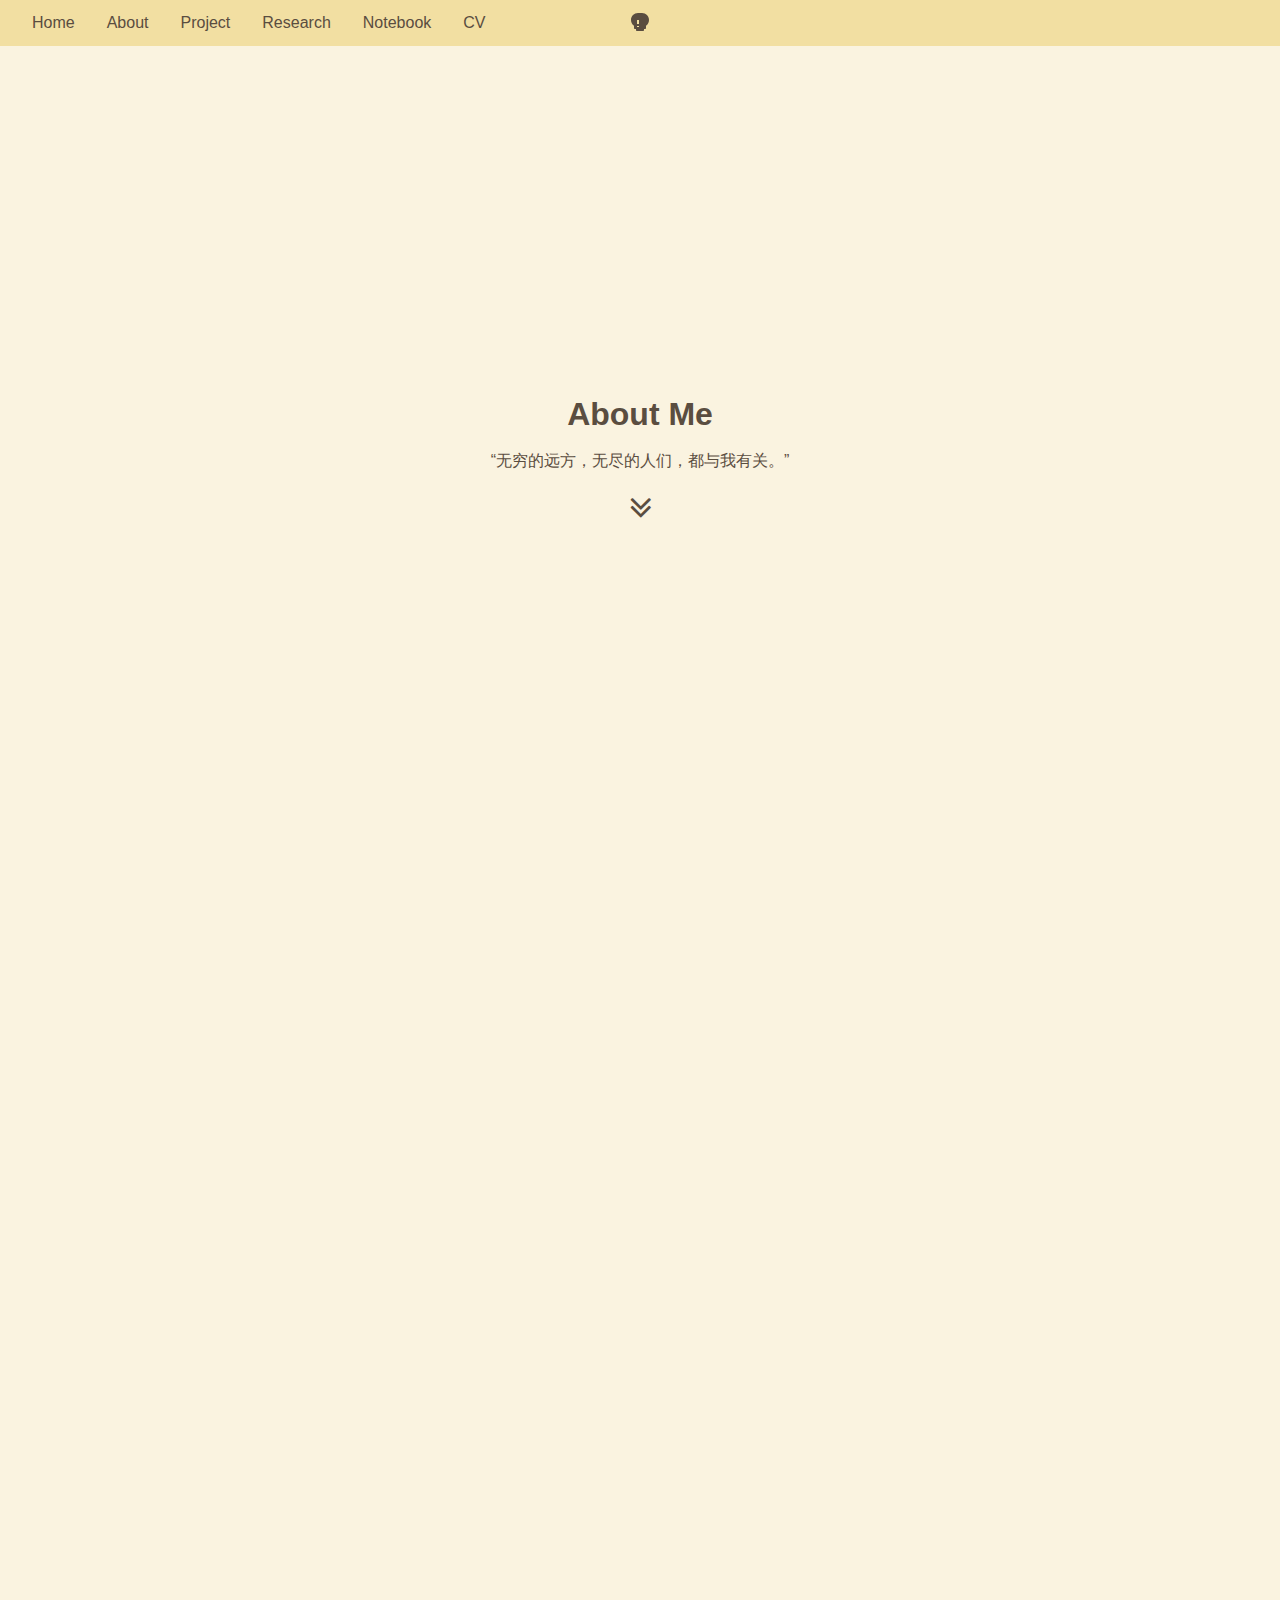
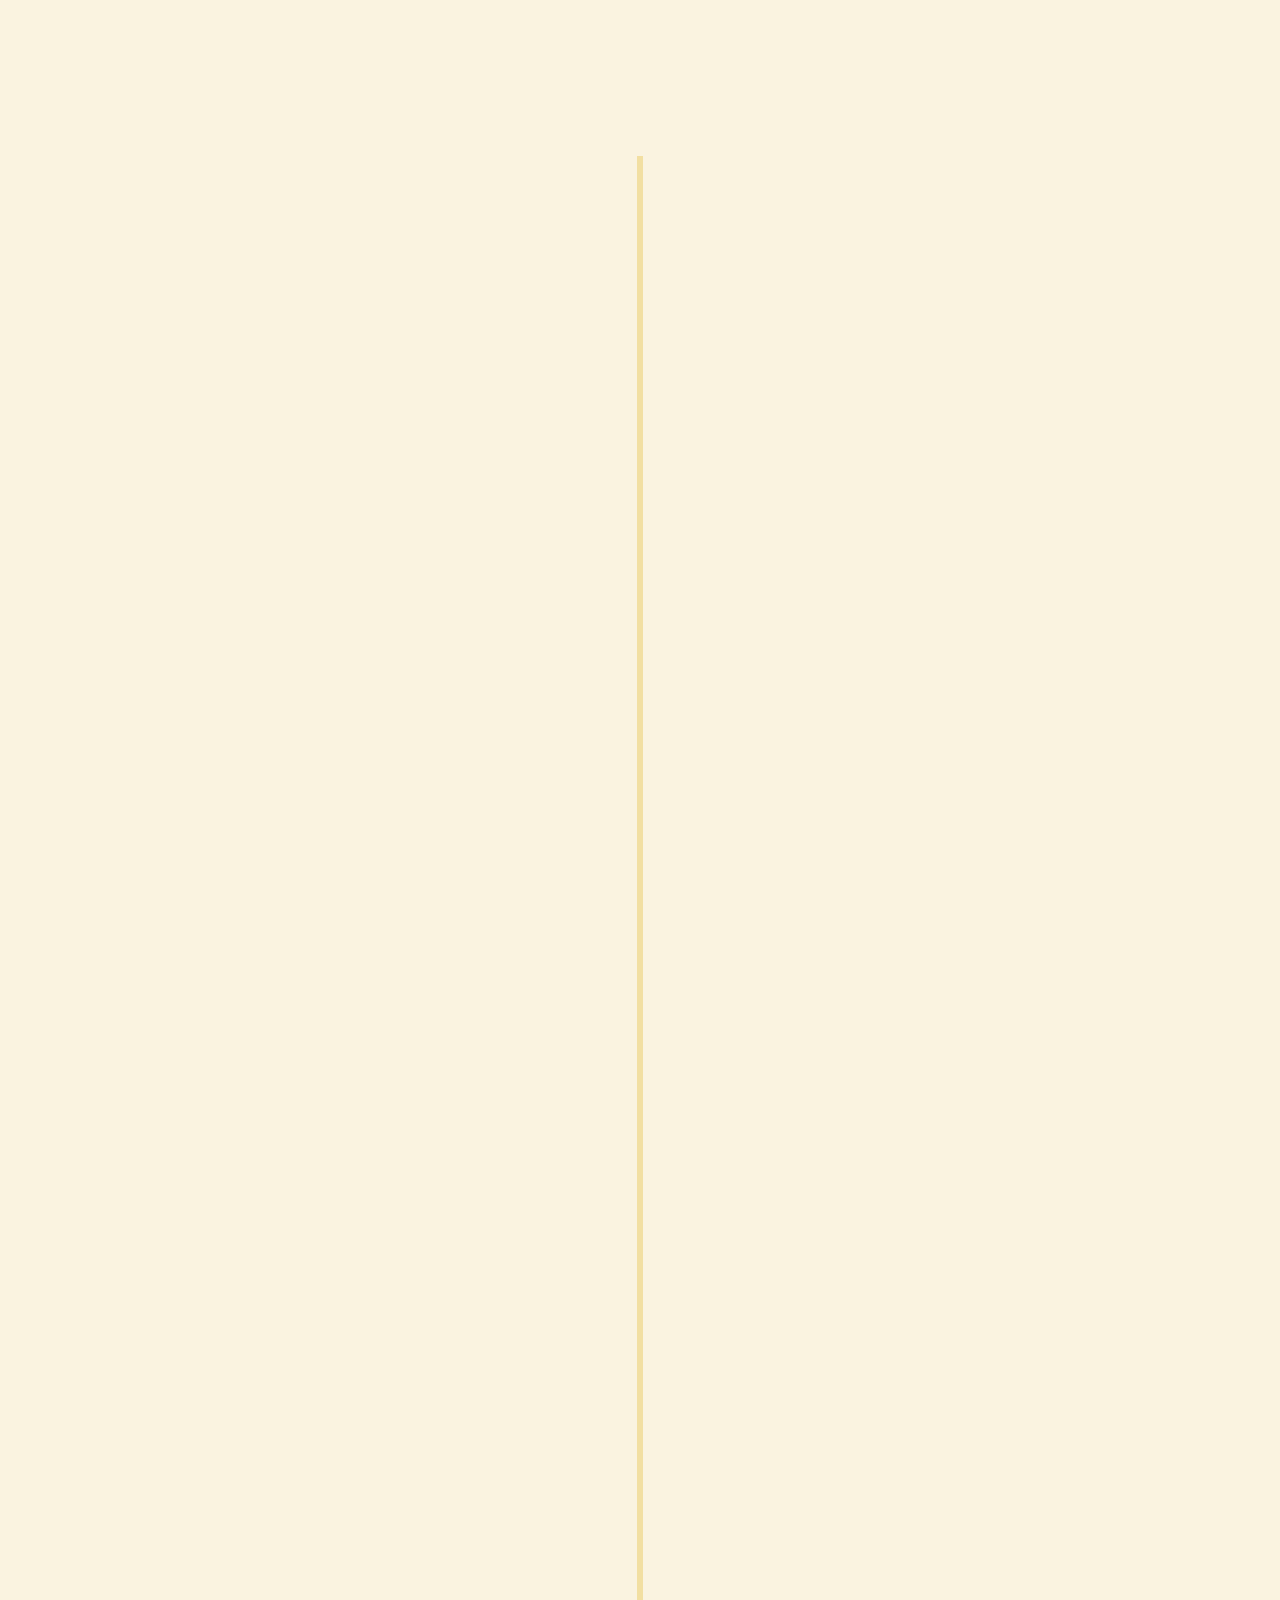
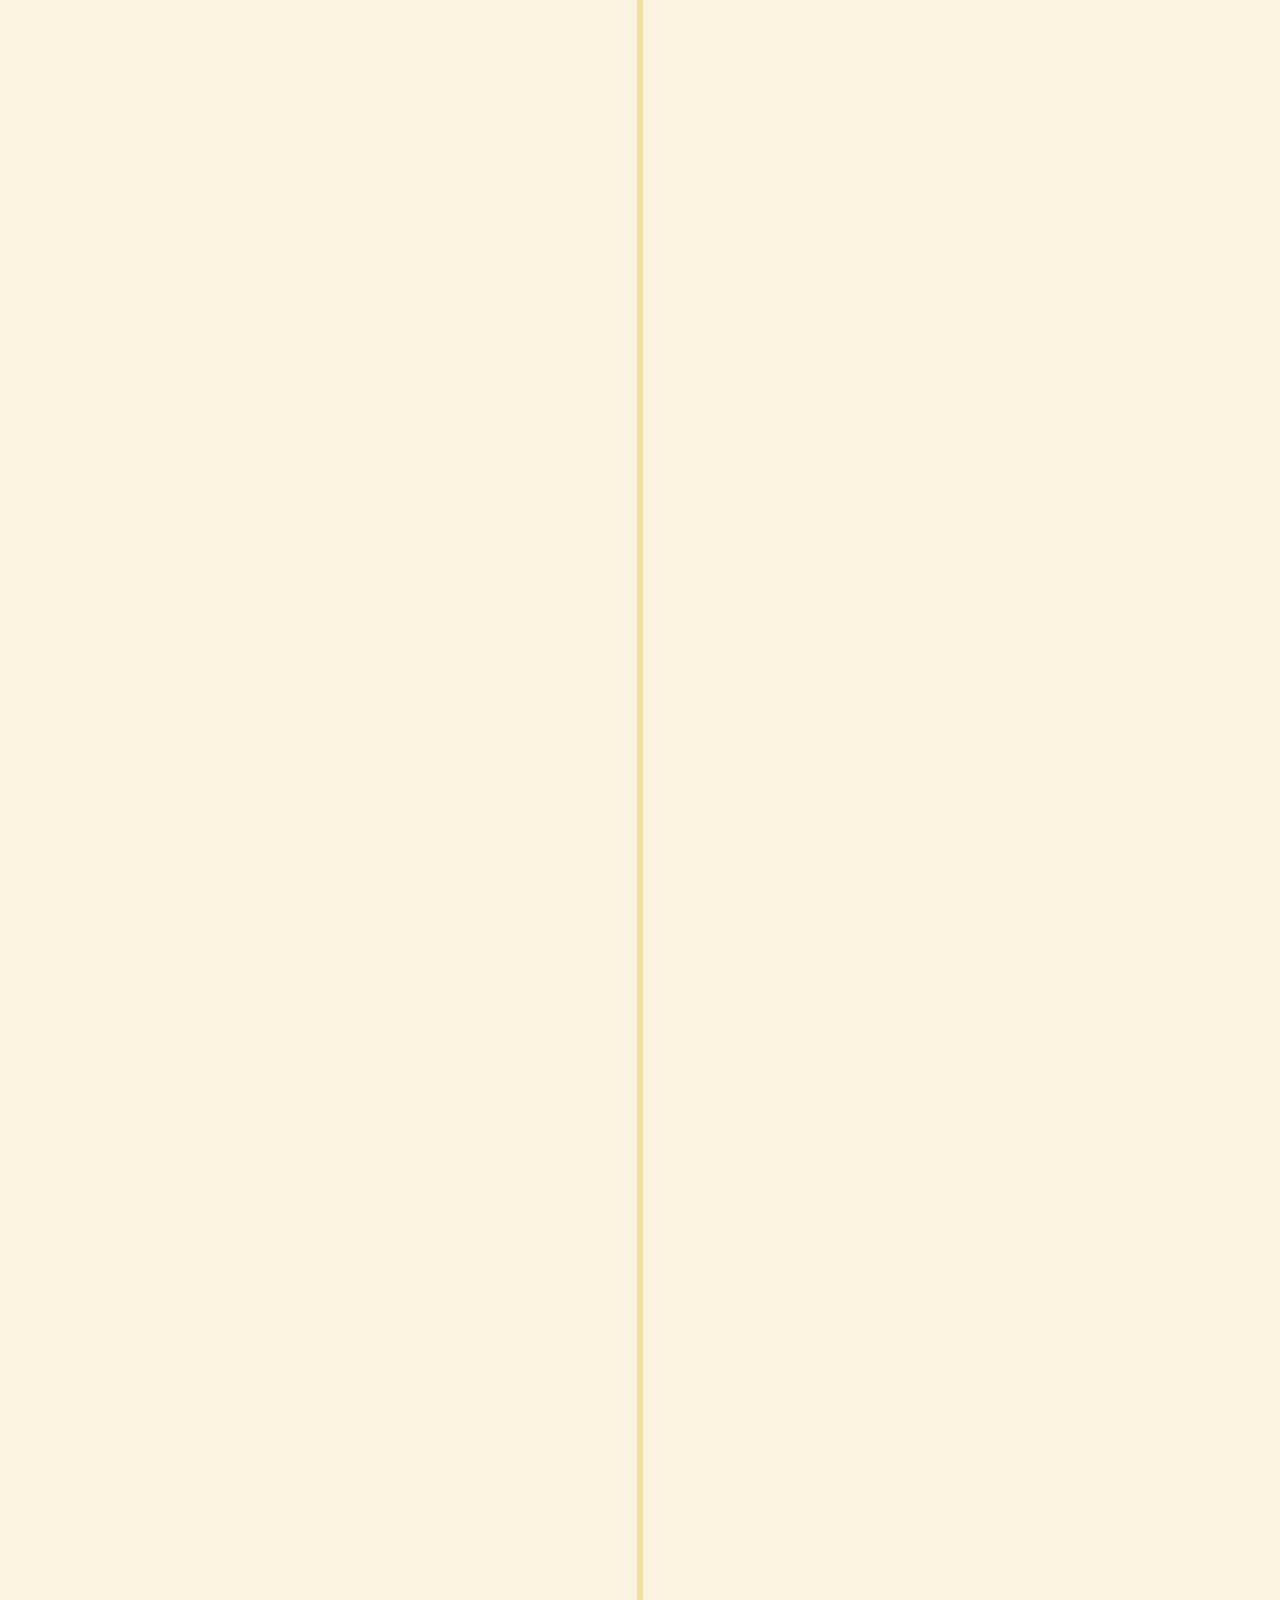
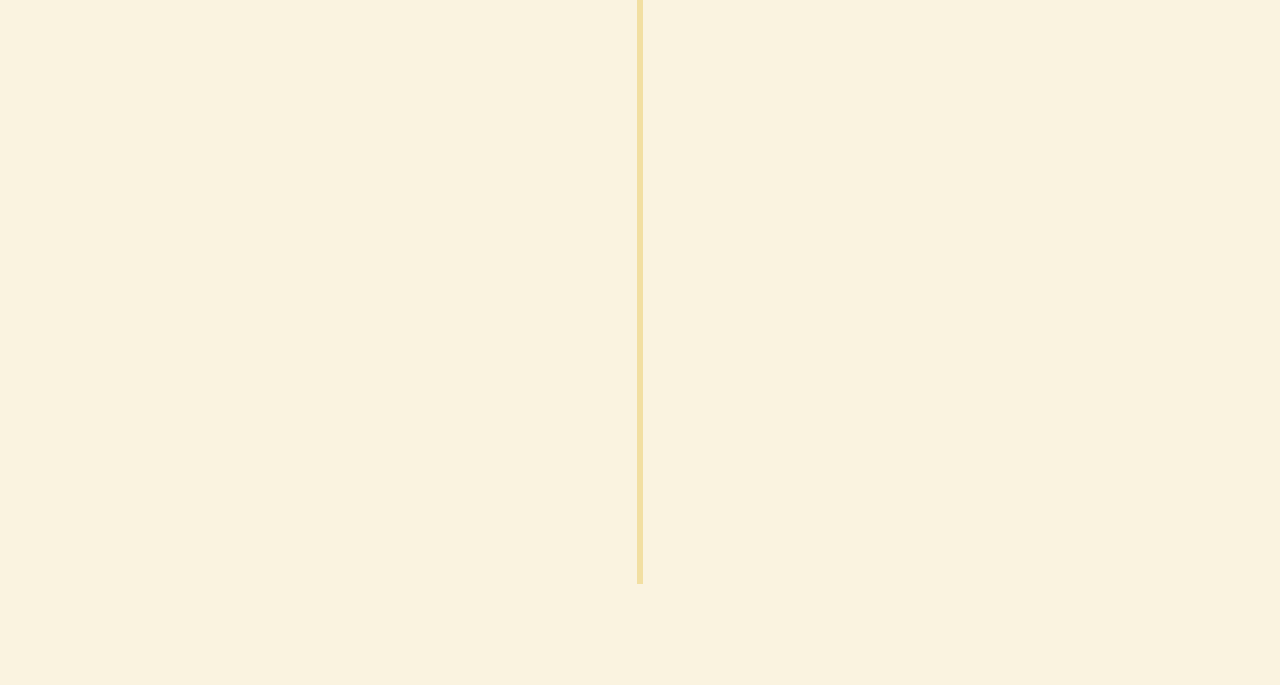
==== about.html @ 07ebf566 "update" ====
<!DOCTYPE html>
<html>
<head>
    <title>Jiahe Grace - About Me</title>
    <link rel="stylesheet" type="text/css" href="styles.css">
    <script src="scripts/themeToggle.js" defer></script>
    <meta charset="UTF-8" name="viewport" content="width=device-width, initial-scale=1.0">
    <link rel="stylesheet" href="https://cdnjs.cloudflare.com/ajax/libs/font-awesome/4.7.0/css/font-awesome.min.css">
    <link href="[data-uri]" rel="icon" type="image/x-icon">
</head>
<body>
<div class="navbar">
    <button id="theme-toggle">
        <svg class="lightbulb" width="24" height="24" viewBox="0 0 24 24">
            <path d="M12 2C8.13 2 5 5.13 5 9c0 2.38 1.19 4.47 3 5.74V17c0 .55 .45 1 1 1h1v1c0 .55 .45 1 1 1h6c.55 0 1-.45 1-1v-1h1c.55 0 1-.45 1-1v-2.26c1.81-1.27 3-3.36 3-5.74 0-3.87-3.13-7-7-7zm1 14h-2v-1h2v1zm0-3h-2v-4h2v4z"/>
        </svg>
    </button>
    <div class="navbar-links">
        <a href="index.html">Home</a>
        <a href="about.html">About</a>
        <a href="project.html">Project</a>
        <a href="research.html">Research</a>
        <a href="notebook.html">Notebook</a>
        <a href="resume.html">CV</a>

    </div>
</div>
<div class="center-content">
    <h1>About Me</h1><br>
    <p>“无穷的远方，无尽的人们，都与我有关。”</p><br>
        <i class="fa fa-angle-double-down" style="font-size:36px"></i>
</div>  
<div class="center-content-hobby">

    <!-- Hobbies Section -->
    <div class="hobbies">

        <div class="hobby hiking">
            <img src="pic/hiking.png" alt="hiking Image">
            <p>Hiking</p>
        </div>

        <div class="hobby skiing">
            <img src="pic/skiing.png" alt="Skiing Image">
            <p>Skiing</p>
        </div>

        <div class="hobby me">
            <img src="pic/me.png" alt="me Image">
            <p>#ENFP</p>
        </div>

        <div class="hobby photography">
            <img src="pic/photography.png" alt="Photography Image">
            <p>Photography</p>
        </div>

        <div class="hobby traveling">
            <img src="pic/traveling.png" alt="Traveling Image">
            <p>Traveling</p>
        </div>
        <div class="hobby volunteer">
            <img src="pic/volunteering.png" alt="volunteer Image">
            <p>Volunteer</p>
        </div>
        <div class="hobby bakery">
            <img src="pic/bakery.png" alt="bakery Image">
            <p>Bakery</p>
        </div>

        <div class="hobby coffee">
            <img src="pic/coffee.png" alt="coffee Image">
            <p>Coffee</p>
        </div>

        <div class="hobby Foodie">
            <img src="pic/foodie.png" alt="foodie Image">
            <p>Foodie</p>
        </div>
        <div class="hobby Vlogging">
            <img src="pic/vlogger.png" alt="vlogger Image">
            <p>Vlogging</p>
        </div>
        <div class="hobby ctwalk">
            <img src="pic/ctwalk.png" alt="ctwalk Image">
            <p>City Walk</p>
        </div>
        <div class="hobby cpop">
            <img src="pic/cpop.png" alt="cpop Image">
            <p>Cpop</p>
        </div>
        <div class="hobby study">
            <img src="pic/study.png" alt="study Image">
            <p>Study</p>
        </div>
        <div class="hobby communication">
            <img src="pic/communication.png" alt="communication Image">
            <p>Communication</p>
        </div>
        <div class="hobby math">
            <img src="pic/math.png" alt="math Image">
            <p>Math & Stats</p>
        </div>
        </div>
        <div class="hobby museum">
            <img src="pic/museum.png" alt="museum Image">
            <p>Museum </p>
        </div>
        <div class="hobby gym">
            <img src="pic/gym.png" alt="gym Image">
            <p>Gym </p>
        </div>
        <div class="hobby gallery">
            <img src="pic/gallery.png" alt="gallery Image">
            <p>Gallery </p>
        </div>
        <div class="hobby diy">
            <img src="pic/diy.png" alt="diy Image">
            <p>DIY </p>
        </div>
        <div class="hobby drawing">
            <img src="pic/drawing.png" alt="drawing Image">
            <p>Drawing </p>
        </div>
    </div>
</div>

<div class="timeline">
    <!-- 2000 -->
    <div class="container left">
        <div class="content">
            <h2>2000</h2>
            <b>Born in Chengdu, China.</b>
        </div>
    </div>

    <!-- 2003 -->
    <div class="container right">
        <div class="content">
            <h2>2003</h2>
            <b>Joined Huaxi Kindergarten in Chengdu, China.</b>
            <ul>
                <li>Learned mental abacus and emcee.</li>
            </ul>
        </div>
    </div>

    <!-- 2006 -->
    <div class="container left">
        <div class="content">
            <h2>2006</h2>
            <b>Enrolled at Longjiang Road Primary School, Chengdu, China.</b>
            <ul>
                <li>Achieved level 8 in drawing and level 6 in Chinese dance.</li>
                <li>Explored activities like swimming, ping pong, skateboarding, go, and olympic math.</li>
            </ul>
        </div>
    </div>

    <!-- 2010 -->
    <div class="container right">
        <div class="content">
            <h2>2010</h2>
            <b>Attended Glendover Primary School in Lexington, KY, USA.</b>
        </div>
    </div>

    <!-- 2012 -->
    <div class="container left">
        <div class="content">
            <h2>2012</h2>
            <b>Transitioned to Zongbei Middle School, Chengdu, China.</b>
        </div>
    </div>

    <!-- 2013 -->
    <div class="container right">
        <div class="content">
            <h2>2013</h2>
            <b>Entered Morton Middle School, Lexington, KY, USA.</b>
            <ul>
                <li>Trained in the Chinese Pipa instrument.</li>
                <li>Graduated top of class.</li>
            </ul>
        </div>
    </div>

    <!-- 2014 -->
    <div class="container left">
        <div class="content">
            <h2>2014</h2>
            <b>Moved to No.9 Middle School, Chengdu, China.</b>
            <ul>
                <li>Advanced Pipa training and vocal lessons at Sichuan Conservatory of Music.</li>
                <li>Achieved top 1% in the high school entrance exam.</li>
                <li>Attended Leadership and Management course at Sichuan University's summer school.</li>
                <li>Volunteered for maternal and child health projects in Tibet.</li>
                <li>Led an environmental project on water conservation.</li>
            </ul>
        </div>
    </div>

    <!-- 2016 -->
    <div class="container right">
        <div class="content">
            <h2>2016</h2>
            <b>Continued studies at No.7 High School, Chengdu, China.</b>
            <ul>
                <li>Developed and patented a water-saving tap design.</li>
                <li>Eactus Club Vice President.</li>
                <li>Contributed to educational support programs in Sichuan.</li>
                <li>Volunteered at Xishu Primary School during summer camp.</li>
            </ul>
        </div>
    </div>
    <div class="container left recommendation-box">
        <div class="content">
            <h2>2018</h2>
            <p>Stepping into adulthood, my deepest thanks go to my family. Especially my mom, who is a wise, resilient, and independent woman. She remains the figure I've always looked up to.</p>
            <br>
            <p>I'm also deeply thankful for the heartfelt blessings I received for my coming-of-age ceremony. Every time I revisit them, they provide me with strength and encouragement.</p>
            <div style="text-align: center;">
                <br>
            </div>
            <a href="pic/letters.png" target="_blank" class="envelope-link">
                <div class="mail"></div>
            </a>
            <br>
        </div>
    </div>

    <div class="container right recommendation-box">
        <div class="content">
        
            <h2>2019</h2>


            <p>I am deeply grateful to Dr. Holsinger, Dr. Zhang, and Teacher Qiu for their genuine care about my growth and for providing me with guidance and support. Below are the recommendation letters they wrote for my university application.</p>
            <br>

            <!-- If it's a PDF -->
            <div class="envelopes-container">
                <a href="paper/letter_of_recommendation_english.pdf" target="_blank" class="envelope-link">
                    <div class="mail"></div>
                    <p>English</p>
                </a>
            
                <a href="paper/letter_of_recommendation_chinese.pdf" target="_blank" class="envelope-link">
                    <div class="mail"></div>
                    <p>Chinese</p>
                </a>
            </div>
          </div>
    </div>

    <!-- 2019 -->
    <div class="container left">
        <div class="content">
            <h2>2019</h2>
            <b>Joined Trinity College, Melbourne, AU.</b>
            <ul>
                <li>Received academic merit scholarship.</li>
                <li class="hover-image">
                    Chosen to represent students in discussions with the incumbent Minister for Education.
                    <a href="https://www.trinity.unimelb.edu.au/about/news/new-residential-building-open" target="_blank">[Read more]</a>
                    <span class="hover-image-preview">
                        <img src="pic/studentrep1.png" alt="Meeting with Minister for Education">
                    </span>
                </li>
                
                <li class="hover-image">Participated in a testimonial photoshoot, with my image featured on the website's main page. <a href="pic/web.png" target="_blank">[View here]</a>
                    <span class="hover-image-preview">
                      <img src="pic/web.png" alt="Testimonial Photoshoot">
                    </span>
                  </li>
                <li>Worked as gaming cafe receptionist for 1.5 years.</li>
            </ul>
        </div>
    </div>

    <!-- 2020 -->
    <div class="container right">
        <div class="content">
            <h2>2020</h2>
            <b>Began undergraduate studies at The University of Melbourne, AU.</b>
            <ul>
                <li>Completed the bachelor's degree in 2.5 years.</li>
                <li class="hover-image">Mentored high school students in mathmatics and statistics. <a href="pic/2023-WExp-Group.png" target="_blank">[View here]</a>
                    <span class="hover-image-preview">
                      <img src="pic/2023-WExp-Group.png" alt="2023-WExp">
                    </span>
                  </li>
                <li>Worked as campus ambassador at at BOE Technology (overseas recruitment department) for 3 years.</li>
                <li class="hover-image">Served as a guest for the University of Melbourne & BOE Technology's Cloud Classroom. <a href="pic/BOE.jpg" target="_blank">[View here]</a>
                    <span class="hover-image-preview">
                      <img src="pic/BOE.jpg" alt="BOE Technology's Cloud Classroom">
                    </span>
                  </li>
          
                
            </ul>
        </div>
    </div>

    <div class="container left">
        <div class="content">
            <h2>2021</h2>
            <li>Worked as tutor on Western History and Philosophy for 1 year.</li>
            <li>Donated 475ml blood to the Australian Red Cross Lifeblood.</li>
            <li>
                Established an independent photography studio.
                <a href="https://www.xiaohongshu.com/user/profile/5a7f1f0011be105c211220a0" target="_blank">[Xiaohongshu Profile]</a>
            </li>
        </div>
    </div>

    <div class="container right recommendation-box">
        <div class="content">
        
            <h2>2022</h2>
            <p>I'm profoundly thankful to Dr. Chen for her mentorship during my capstone project, her guidance in the MS Outreach Team, and her support for my PhD application.</p>
            <br>
            <!-- If it's a PDF -->
            <a href="paper/JiaheLiu_letter_of_support.pdf" target="_blank" class="envelope-link">
                <div class="mail"></div>
            </a>

            <!-- If it's an image (repeat for multiple images if needed) -->
            <!-- <a href="assets/recommendations/recommendation_image.jpg" target="_blank" class="recommendation-link">View Letter of Recommendation</a> -->
        </div>
    </div>

    <!-- 2022 -->
    <div class="container left">
        <div class="content">
            <h2>2022</h2>
            <b>Commenced studies at UCL, London, UK.</b>
            <ul>
                <li class="hover-image">Represented Business Psychology students at School of Management. <a href="pic/studentrep2.png" target="_blank">[View here]</a>
                    <span class="hover-image-preview">
                      <img src="pic/studentrep2.png" alt="UCL Student Representative">
                    </span>
                  </li>
                <li>Earned a mobility award scholarship.</li>
            </ul>
        </div>
    </div>

    <!-- 2023 -->
    <div class="container right">
        <div class="content">
            <h2>2023</h2>
            <b>Enrolled in a master's program at The University of Melbourne, AU.</b>
            <li>Worked as research assistant on environmental health projects.</li>
            <li>Published a research paper on student mental health.</li>
            <li class="hover-image">Participated in a promotional photoshoot and authored a testimonial for "Exploring the University of Melbourne 2024".<a href="pic/handbook.png" target="_blank">[View here]</a>
                <span class="hover-image-preview">
                  <img src="pic/handbook.png" alt="University of Melbourne Handbook">
                </span>
            </li>        
        </div>
    </div>
    
    <!-- 2024 -->
    <div class="container left">
        <div class="content">
        </div>
    </div>
</div>

<script>
    document.querySelector('.fa-angle-double-down').addEventListener('click', function() {
        document.querySelector('.center-content-hobby').scrollIntoView({ behavior: 'smooth' });
    });
</script>
<script src="scripts/scrollAnimations.js" defer></script>

</body>
</html>
---- styles.css ----
/* Default (Light Mode) */
:root {
    --background-color: #FAF3E0;
    --text-color: #5A4D40;
    --navbar-background: #F2DFA2;
    --navbar-text: #5A4D40;
    --navbar-text-hover: #F2DFA2;
    --navbar-hover-background: #b9b29a;
}
* {
    margin: 0;
    padding: 0;
    box-sizing: border-box;
}
/* Dark Mode */
a {
    color: var(--text-color);
    text-decoration: none;
}
.dark {
    --background-color: #2E2E2E;
    --text-color: #FAF3E0;
    --navbar-background: #5A4D40;
    --navbar-text: #FAF3E0;
    --navbar-text-hover: #5A4D40;
    --navbar-hover-background: #F2DFA2;
}
.navbar a, .project-link, .download-btn, .label, .tool-label, .research-section a, a{
    will-change: background-color, color;
}

body {
    transition: background-color 0.5s ease, color 0.5s ease;
    will-change: background-color, color;
    font-family: Arial, sans-serif;
    background-color: var(--background-color);
    color: var(--text-color);
    margin: 0;
    padding: 0;
}


.navbar {
    will-change: background-color, color;
    background-color: var(--navbar-background);
    overflow: hidden;
    position: fixed;
    top: 0;
    width: 100%;
}

.navbar a {
    float: left;
    display: block;
    color: var(--navbar-text);
    text-align: center;
    padding: 14px 16px;
    text-decoration: none;
    z-index: 1000;
}

.navbar a:hover {
    background-color: var(--navbar-hover-background);
    color: var(--navbar-text-hover);
}
.center-content {
    display: flex;
    flex-direction: column;
    align-items: center;
    justify-content: center;
    min-height: 90vh; /* Use min-height instead of height */
    text-align: center;
    padding-top: 20px; /* Adjust this value based on the height of your navbar */
}

.left-content {
    display: flex;
    flex-direction: column;
    align-items: left;
    justify-content: left;
    height: 90vh;
    width: 80%;
    text-align: left;
    padding-top: 130px; /* Adjust for navbar */
}

#theme-toggle {
    background-color: transparent;
    border: none;
    cursor: pointer;
    position: absolute;
    top: 50%;
    left: 50%;
    transform: translate(-50%, -50%);
    z-index: 10;
}

.lightbulb {
    fill: var(--text-color);
    transition: fill 0.3s ease;
}

/* ... (rest of your CSS) ... */

.navbar {
    /* ... (rest of your navbar styles) ... */
    display: flex;
    justify-content: space-between;
    align-items: center;
    padding: 0 16px; /* Add some padding to the sides */
}


.navbar a {
    color: var(--navbar-text);
    text-align: center;
    padding: 14px 16px;
    text-decoration: none;
}

.navbar a:hover {
    background-color: var(--navbar-hover-background);
    color: var(--navbar-text-hover);
}

#theme-toggle {
    background-color: transparent;
    border: none;
    cursor: pointer;
    order: -1; /* Ensure it's to the left */
}

.lightbulb {
    fill: var(--text-color);
    transition: fill 0.3s ease;
}

[data-theme="dark"] .lightbulb {
    fill: #FFD700; /* Gold color for the bulb in dark mode */
}

.icon-links {
    display: flex;
    gap: 20px; /* Adjust the spacing between icons */
    justify-content: center; /* Center the icons */
    text-decoration: none;
}

.icon-links a {
    text-decoration: none;
    font-size: 24px; /* Adjust the size of the emoji/icons */
    color: var(--text-color);
    transition: color 0.3s ease;
}

.icon-links a:hover {
    color: var(--navbar-text-hover);
}

body {
    font-family: Arial, sans-serif;
    margin: 0;
    padding: 0;
}

.header {
    width: 100%;
    height: 300px; /* Adjust as needed */
    background-color: #F2DFA2; /* Placeholder color */
    display: flex;
    justify-content: center;
    align-items: center;
}

.intro {
    padding: 20px;
    text-align: center;
}


.ending {
    padding: 20px;
    text-align: center;
}

.footer {
    padding: 20px;
    text-align: center;
    background-color: #F2DFA2; /* Placeholder color */
}

/* Hobbies Section */
.hobbies {
    display: flex;
    flex-wrap: wrap;
    justify-content: center;
    gap: 20px; /* Space between each hobby */
    margin-top: 20px; /* Space between the text and the hobbies section */
}

.hobby {
    width: 100px; /* Width of the hobby container */
    text-align: center; /* Center the text below the image */
}

.hobby img {
    width: 100%; /* Make the image take the full width of its container */
    height: 100px; /* Set a fixed height */
    object-fit: cover; /* This will ensure the image covers the area without distortion */
    border-radius: 8px; /* Optional: to make the images have rounded corners */
}

/* Hobbies Section new */
.center-content-hobby {
    display: grid;
    grid-template-columns: repeat(5, minmax(100px, 1fr));
    grid-template-rows: repeat(5, minmax(100px, 1fr));
    gap: 20px;
    align-items: center;
    justify-items: center;
    width: max-content;
    min-height: 100vh;
    margin: 0 auto;
    padding:60px;
}


h1 {
    grid-column: 2/5; /* Spanning from column 2 to 4 */
    grid-row: 2/5;
    text-align: center;
}

.hobbies {
    display: contents; /* This will make the .hobbies div act as if it's not there, allowing its children to participate directly in the .center-content grid */
}



.hobby img {
    width: 100%; /* Make the image take the full width of its container */
    height: 100px; /* Set a fixed height */
    object-fit: cover; /* This will ensure the image covers the area without distortion */
    border-radius: 8px; /* Optional: to make the images have rounded corners */
}
.navbar {
    position: relative; /* Set the navbar to relative so the lightbulb (absolute) is positioned relative to it */
}

.lightbulb {
    position: absolute; /* Position the lightbulb absolutely within the navbar */
    top: 50%; /* Center it vertically */
    right: 10px; /* 10px from the right edge of the navbar */
    transform: translateY(-50%); /* Center it vertically */
}

/* Adjust padding for smaller screens */
@media (max-width: 768px) {  /* Adjust 768px to the breakpoint you want */
    .center-content {
        padding-top: 20px;  /* Increase padding for smaller screens */
    }
    .navbar a {
        font-size: 11px; /* Adjust this value to your preference for smaller screens */
        padding: 8px;

    }
    .lightbulb {
        left: 130px; /* Adjust the right position for smaller screens if needed */
    }
    .center-content-hobby {
        display: gird;
        grid-template-columns: repeat(2, minmax(100px, 1fr));
        grid-template-rows: repeat(2, minmax(100px, 1fr));
        gap: 20px;
        align-items: center;
        justify-items: center;
        padding:60px;
    }
    
    .hobbies {
        display: contents;
        flex-direction: column;
        align-items: center;
    }
    h1 {
        grid-column: 1/2; /* Spanning from column 2 to 4 */
        grid-row: 2/2;
        text-align: center;
    }
    .hobby {
        margin-bottom: 20px; /* Add some space between each hobby */
    }
    .hobby p {
        font-size: 1.2em; /* Increase the font size for hobby labels */
        text-align: center; /* Center align the text */
    }
}


.project-card {
    border: 1px solid var(--navbar-background);
    padding: 20px;
    margin: 20px 0;
    border-radius: 8px;
    transition: background-color 0.3s ease, transform 0.3s ease;
    box-shadow: 0 4px 8px rgba(0, 0, 0, 0.1);
    color: var(--text-color);
}



.project-title {
    font-size: 1.5em;
    margin-bottom: 10px;
    border-bottom: 2px solid var(--navbar-background);
    display: inline-block;
}

.project-description {
    margin-bottom: 10px;
}

.project-link {
    text-decoration: none;
    color: var(--navbar-text);
    background-color: var(--navbar-background);
    padding: 5px 10px;
    border-radius: 5px;
    transition: background-color 0.3s ease, color 0.3s ease;
}



.pdf-preview img {
    width: 100px;
    margin-right: 20px; /* Space between the image and the content */
}

.project-details {
    flex: 1; /* Allow the content to take up the remaining space */
}

.label {
    background-color: var(--navbar-background);
    color: var(--navbar-text);
    border-radius: 15px;
    padding: 5px 10px;
    margin: 5px;
    font-size: 0.8em;
    display: inline-block;
    transition: background-color 0.3s ease;
}

.label:hover {
    background-color: var(--navbar-hover-background);
    color: var(--navbar-text-hover);
}

.labels {
    display: flex;
    flex-wrap: wrap;
    margin-top: 10px;
}

.tool-label {
 /* A lighter warm color for tools */
    color: var(--navbar-text);
    padding: 5px 10px;
    margin: 5px;
    border-radius: 5px;
    display: inline-block;
    font-size: 0.8em;
    transition: background-color 0.3s ease;
}

.tool-label:hover {
    background-color: #e6c089; /* A slightly darker shade on hover */
}

.tooltip {
    position: relative;
    display: inline-block;
    cursor: pointer;
}

.tooltip .tooltiptext {
    visibility: hidden;
    width: 200px;
    background-color: #555;
    color: #fff;
    text-align: center;
    border-radius: 6px;
    padding: 5px;
    position: absolute;
    z-index: 1;
    bottom: 125%; /* Position the tooltip above the text */
    left: 50%;
    margin-left: -100px;
    opacity: 0;
    transition: opacity 0.3s;
}

.tooltip:hover .tooltiptext {
    visibility: visible;
    opacity: 1;
}

.download-btn {
    display: inline-block;
    padding: 10px 20px;
    background-color: var(--navbar-background);
    color: var(--navbar-text);
    border-radius: 5px;
    text-decoration: none;
    transition: background-color 0.3s ease, color 0.3s ease;
}

.download-btn:hover {
    background-color: var(--navbar-hover-background);
    color: var(--navbar-text-hover);
}

.research-section {
    padding: 20px 0;
}

.research-section h2 {
    margin-bottom: 20px;
}

.research-section ul {
    list-style-type: none;
    padding: 0;
}

.research-section li {
    margin-bottom: 10px;
}

.research-section a {
    color: var(--navbar-text);
    text-decoration: none;
    transition: color 0.3s ease;
}

.research-section a:hover {
    color: var(--navbar-text-hover);
}
.navbar-links {
    display: flex;
    align-items: center;
    justify-content: space-between;
}

#theme-toggle {
    margin-left: 20px; /* Add some space between the last link and the button */
}


.resume-preview {
    width: 100%; 
    max-width: 90%; /* Adjust as needed */
    border: 1px solid #ccc;
    box-shadow: 0 4px 8px rgba(0,0,0,0.1);
    transition: transform 0.2s;
    margin: 20px;
}

.resume-preview:hover {
    transform: scale(1.05);
}


.research-card {
    border: 1px solid var(--navbar-background);
    padding: 20px;
    margin: 20px 0;
    border-radius: 8px;
    transition: background-color 0.3s ease, transform 0.3s ease;
    box-shadow: 0 4px 8px rgba(0, 0, 0, 0.1);
    display: flex;
    align-items: start; /* Align items to the top */
    gap: 20px; /* Space between the image and the content */
    color: var(--text-color)
    
}



.research-title {
    font-size: 1.5em;
    margin-bottom: 10px;
    border-bottom: 2px solid var(--navbar-background);
    display: inline-block;
}

.research-description {
    margin-bottom: 10px;
}

.research-link {
    text-decoration: none;
    color: var(--navbar-text);
    background-color: var(--navbar-background);
    padding: 5px 10px;
    border-radius: 5px;
    transition: background-color 0.3s ease, color 0.3s ease;
}

.research-link:hover {
    background-color: var(--navbar-text);
    color: var(--navbar-background);
}

html {
    scroll-behavior: smooth;
}

.fa-angle-double-down:hover {
    color: #b9b29a;  /* Change this to any color you prefer */
    cursor: pointer; /* Change the cursor to a hand to indicate it's clickable */
    transform: scale(1.1); /* Slightly increase the size for a subtle effect */
    transition: color 0.3s, transform 0.3s; /* Smooth transition for color and transform */
}


* {
    box-sizing: border-box;
  }
  
  body {
    background-color: var(--background-color);
    font-family: Helvetica, sans-serif;
    color: var(--text-color);
  }
  
  .timeline {
    position: relative;
    max-width: 1200px;
    margin: 0 auto;
  }
  
  .timeline::after {
    content: '';
    position: absolute;
    width: 6px;
    background-color: var(--navbar-background);
    top: 0;
    bottom: 0;
    left: 50%;
    margin-left: -3px;
  }
  
  .container {
    padding: 10px 40px;
    position: relative;
    background-color: inherit;
    width: 50%;
  }
  
  .container::after {
    content: '';
    position: absolute;
    width: 25px;
    height: 25px;
    right: -17px;
    background-color: var(--background-color);
    border: 4px solid var(--navbar-background);
    top: 15px;
    border-radius: 50%;
    z-index: 1;
  }
  
  .left {
    left: 0;
  }
  
  .right {
    left: 50%;
  }
  
  .left::before {
    content: " ";
    height: 0;
    position: absolute;
    top: 22px;
    width: 0;
    z-index: 1;
    right: 30px;
    border: medium solid var(--background-color);
    border-width: 10px 0 10px 10px;
    border-color: transparent transparent transparent var(--background-color);
  }
  
  .right::before {
    content: " ";
    height: 0;
    position: absolute;
    top: 22px;
    width: 0;
    z-index: 1;
    left: 30px;
    border: medium solid var(--background-color);
    border-width: 10px 10px 10px 0;
    border-color: transparent var(--background-color) transparent transparent;
  }
  
  .right::after {
    left: -16px;
  }
  
  .content {
    padding: 20px 30px;
    background-color: var(--background-color);
    position: relative;
    border-radius: 6px;
    color: var(--text-color);
    box-shadow: 0 4px 8px rgba(0, 0, 0, 0.1);
  }
  
  @media screen and (max-width: 600px) {
    .timeline::after {
      left: 31px;
    }
  
    .container {
      width: 100%;
      padding-left: 70px;
      padding-right: 25px;
    }
  
    .container::before {
      left: 60px;
      border: medium solid var(--background-color);
      border-width: 10px 10px 10px 0;
      border-color: transparent var(--background-color) transparent transparent;
    }
  
    .left::after, .right::after {
      left: 15px;
    }
  
    .right {
      left: 0%;
    }
  }
  

  /* CSS for the invisible state */
  .fade-in {
    opacity: 0;
    transform: translateY(20px);
    transition: opacity 3s, transform 1s; /* Adjust the duration here */
}

/* CSS for the visible state */
.fade-in.visible {
    opacity: 1;
    transform: translateY(0);
}

/* Start off with the hobbies hidden and then transition them into view */
.hobby {
    opacity: 0;
    transform: translateY(20px); /* This will make them start a little lower and "rise" into place */
    transition: opacity 1s ease-out, transform 1s ease-out;
    transition-delay: 0s; /* Default delay */
}

.hobby.visible {
    opacity: 1;
    transform: translateY(0);
}

/* Setting individual delays for each hobby so they appear one after the other */
.hobby:nth-child(1) { transition-delay: 0.2s; }
.hobby:nth-child(2) { transition-delay: 0.4s; }
.hobby:nth-child(3) { transition-delay: 0.6s; }
.hobby:nth-child(4) { transition-delay: 0.8s; }
.hobby:nth-child(5) { transition-delay: 1s; }
.hobby:nth-child(6) { transition-delay: 1.2s; }
.hobby:nth-child(7) { transition-delay: 1.4s; }
.hobby:nth-child(8) { transition-delay: 1.6s; }
.hobby:nth-child(9) { transition-delay: 1.8s; }
.hobby:nth-child(10) { transition-delay: 2s; }
.hobby:nth-child(11) { transition-delay: 2.2s; }
.hobby:nth-child(12) { transition-delay: 2.4s; }
.hobby:nth-child(13) { transition-delay: 2.6s; }
.hobby:nth-child(14) { transition-delay: 2.8s; }
.hobby:nth-child(15) { transition-delay: 3s; }
.hobby:nth-child(16) { transition-delay: 3.2s; }
.hobby:nth-child(17) { transition-delay: 3.4s; }
.hobby:nth-child(18) { transition-delay: 3.6s; }
.hobby:nth-child(19) { transition-delay: 3.8s; }
.hobby:nth-child(20) { transition-delay: 4s; }
/* ... You can continue this pattern if there are more hobbies */

.container {
    opacity: 0;
    transform: translateY(20px);
    transition: opacity 1s ease-out, transform 1s ease-out;
}

/* Final state for timeline containers once they become visible */
.container.visible {
    opacity: 1;
    transform: translateY(0);
}

.recommendation-link {
    display: inline-block;
    padding: 10px 20px;
    background-color: transparent;
    color: #5A4D40;
    text-decoration: none;
    border: 3px dashed #5A4D40;  /* Increased border width */
    border-radius: 20px;
    transition: background-color 0.3s;
}


.recommendation-link:hover {
    background-color: #F2DFA2;
}
.recommendation-link.chinese-link:hover {
    background-color: #E2A8A8;
}

:root {
  --w: 6rem;
  --h: 4rem;
  --b: 5px solid #5A4D40;
}



.mail {
    display: inline-flex;
    align-items: center;
    justify-content: center;
    width: var(--w);
    height: var(--h);
    border: var(--b);
    overflow: hidden;
    box-sizing: border-box;
    background-color: var(--background-color); /* Added this line */
  }
  
  .mail:after {
    content: "";
    width: calc(var(--w) / 1.414);
    height: calc(var(--w) / 1.414);
    transform-origin: 50% 50%;
    transform: rotate(45deg) translateX(calc(var(--h) / (-1.414 * 2)))
      translateY(calc(var(--h) / (-1.414 * 2)));
    border: var(--b);
    box-sizing: border-box;
    background-color: var(--background-color); /* Added this line */
  }

.mail:hover {
  overflow: visible;
}
.envelope-link {
    display: flex;
    flex-direction: column;
    align-items: center;
    justify-content: center;
    text-align: center;
}
.envelopes-container {
    display: flex;
    justify-content: center;
    width: 100%; /* Make sure the container takes the full width available */
    gap: 20px;
}


.project-card:hover, .research-card:hover {
    transform: translateY(-5px); /* Optional: Add a slight upward transition */
    /* Define the desired shadow effect */
    box-shadow: 0 10px 20px var(--navbar-hover-background);
    /* Remove the background-color change if you don't want it */
}

.hover-image {
    position: relative;
}
.hover-image-preview {
    
    visibility: hidden;
    opacity: 0;
    position: absolute;
    z-index: 10;
    transition: visibility 0s, opacity 0.5s linear;
    margin-top: -50px; /* Adjust this value to move the image lower */
    margin-left: 20px; /* Adjust as necessary */
  }
  
  .hover-image:hover .hover-image-preview {
    visibility: visible;
    opacity: 1;
  }
  
  .hover-image-preview img {
    max-width: 100%; /* Adjust as necessary */
    border: 1px solid #ccc; /* Optional */
    box-shadow: 2px 2px 5px #999; /* Optional */
  }
  
  .content li {
    margin-top: 20px; /* Adjust the value as needed */
}

.content a {
    text-decoration: underline;
  }
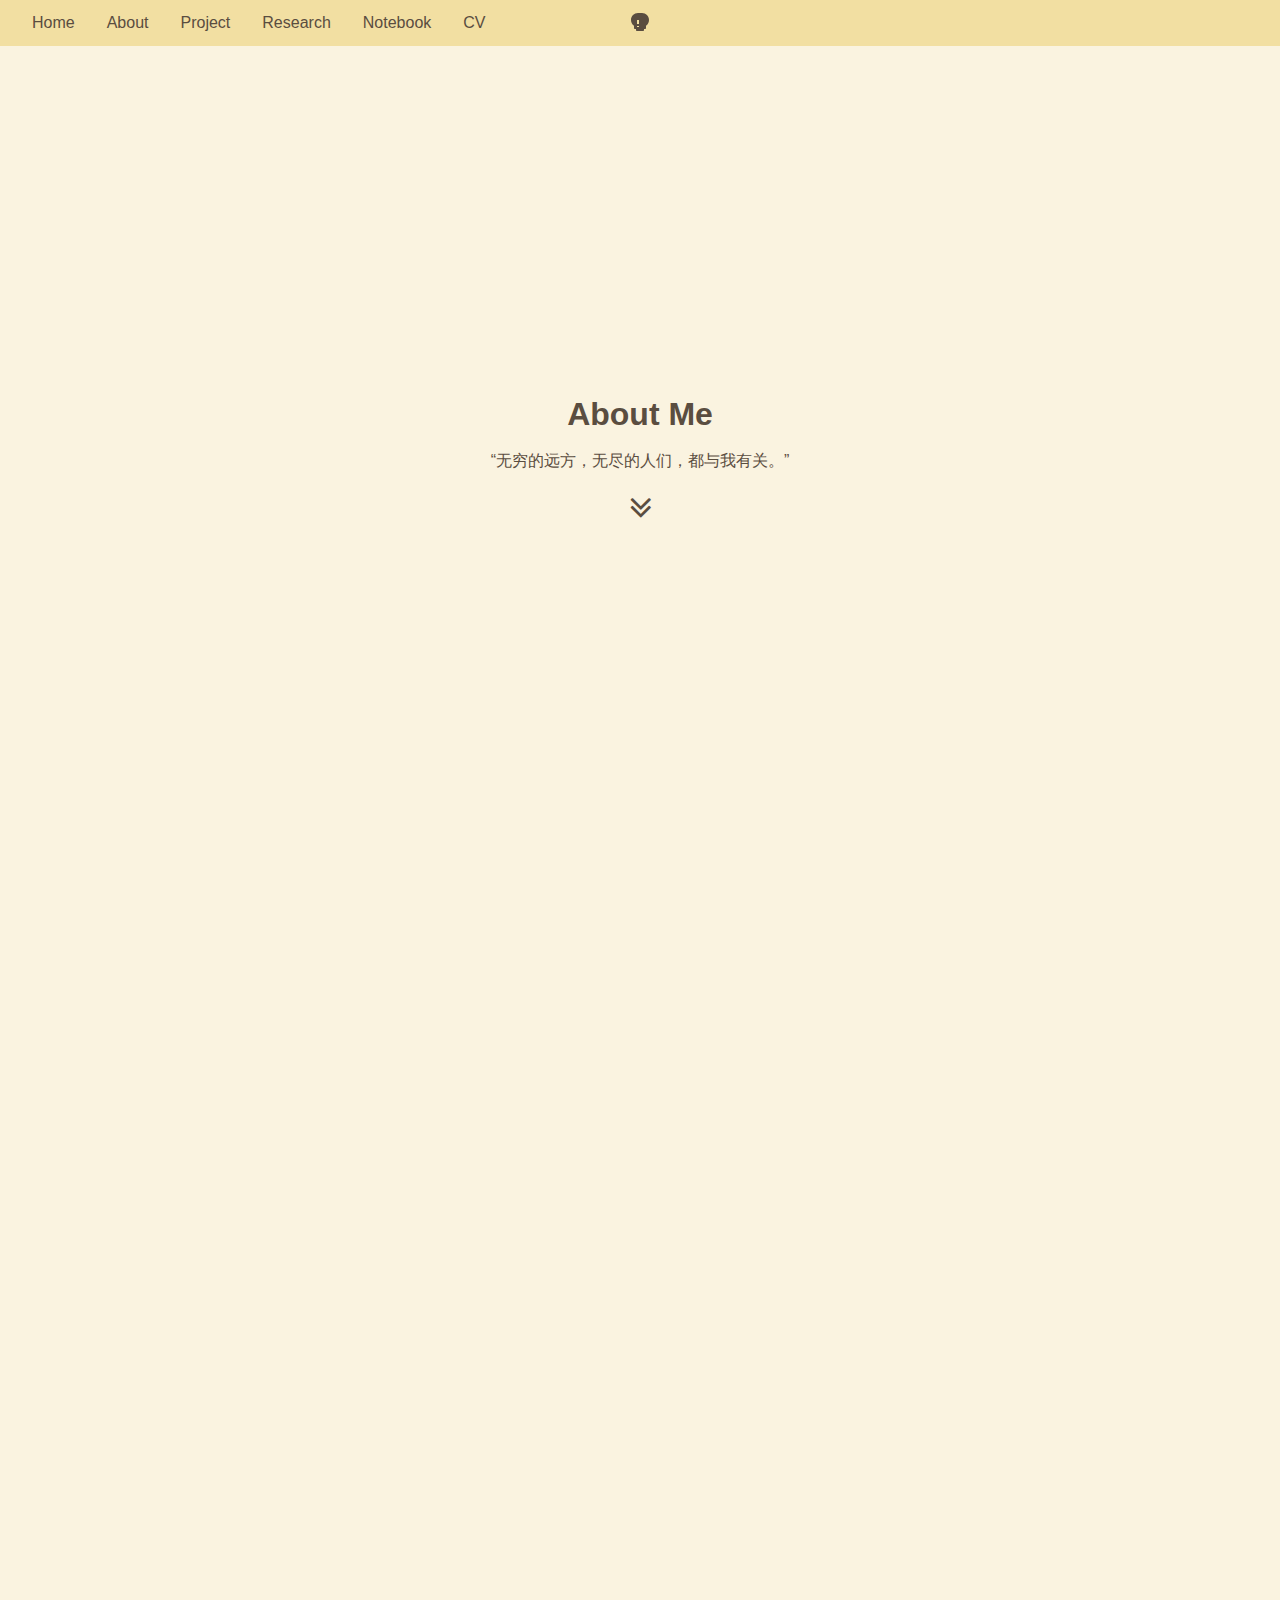
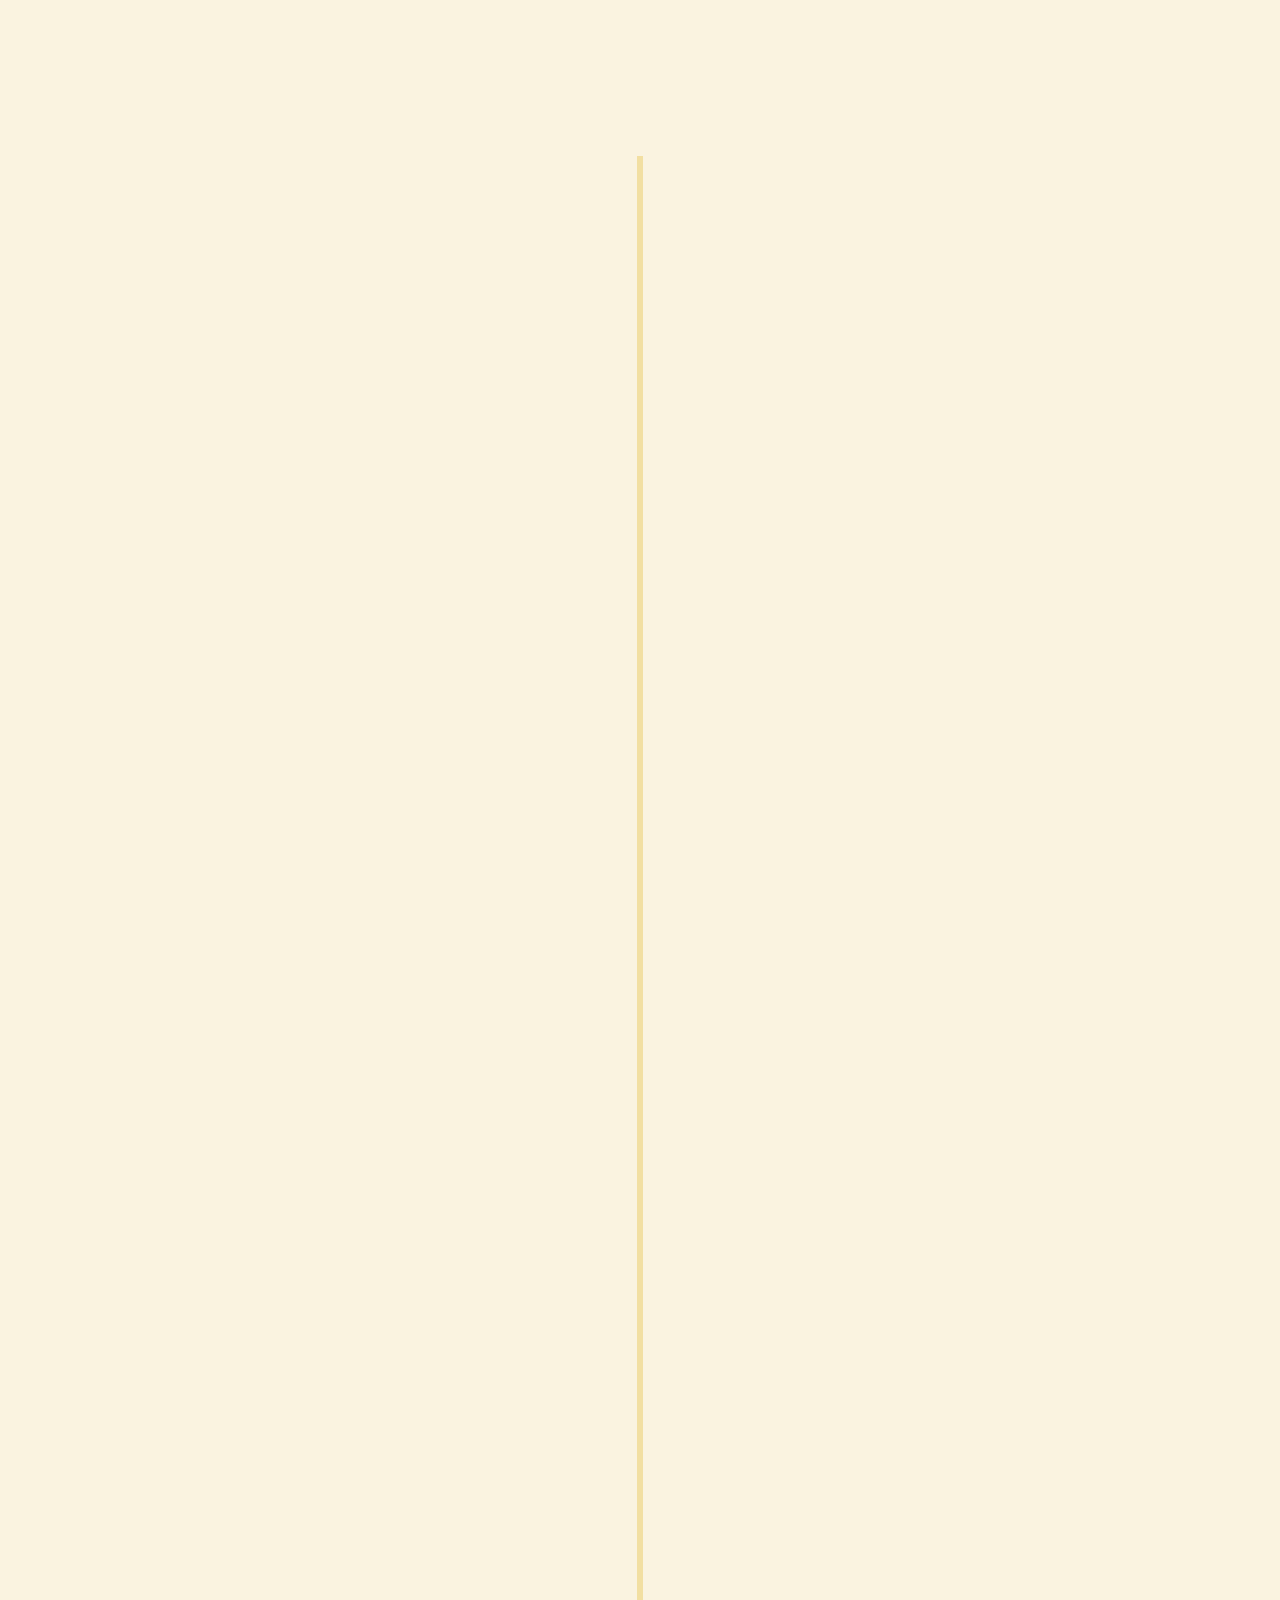
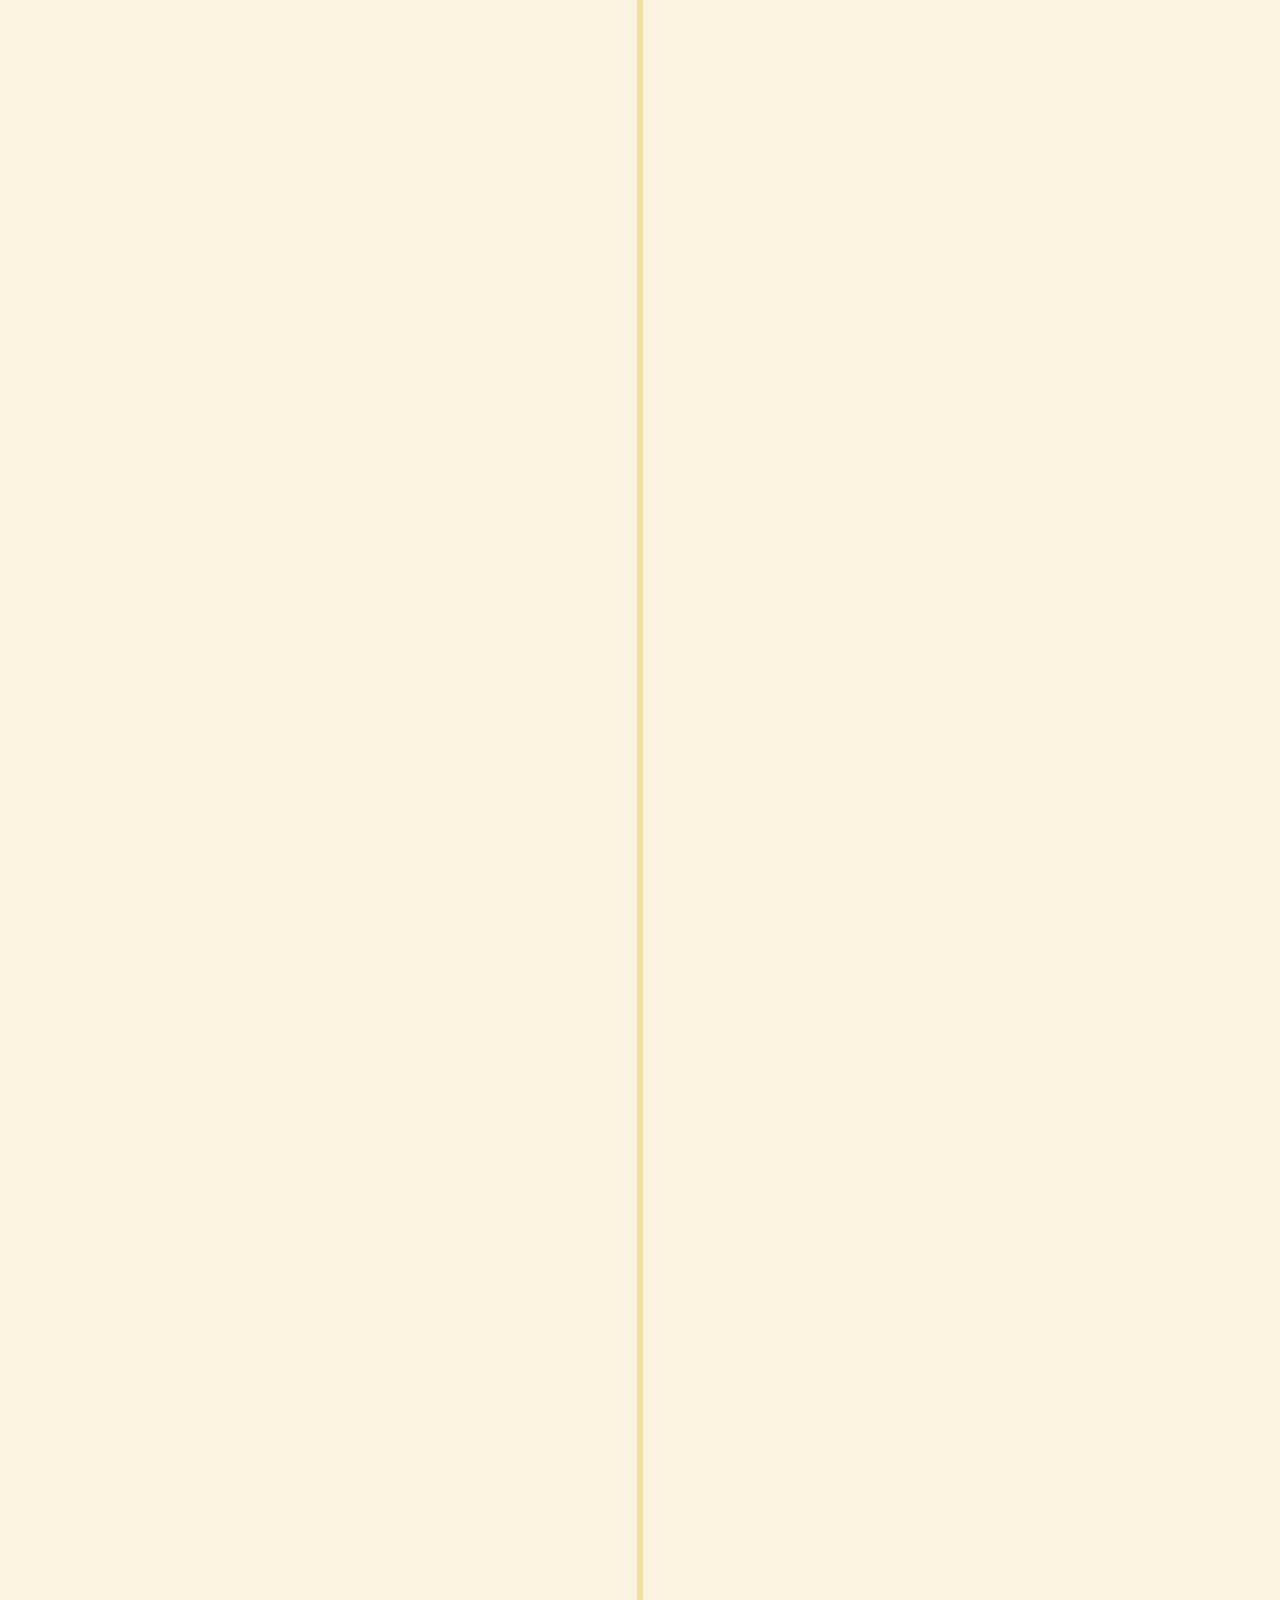
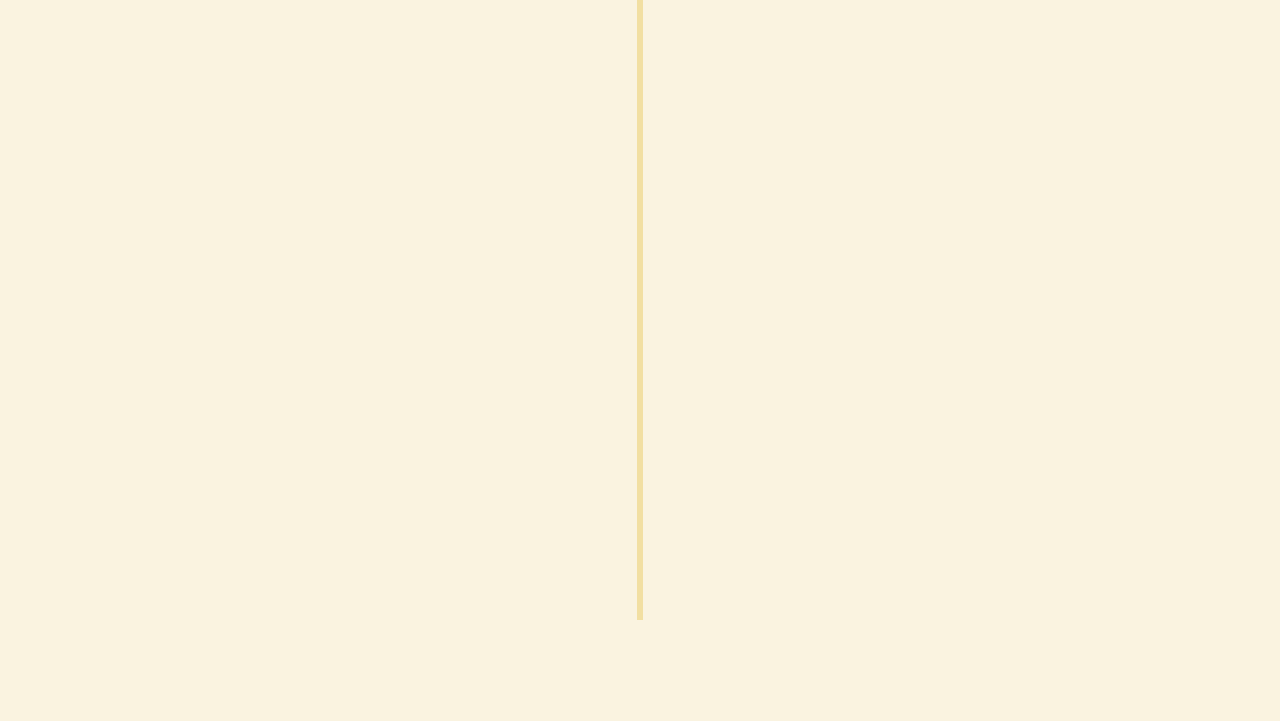
==== commit e8607442: "update" ====
--- a/about.html
+++ b/about.html
@@ -208,8 +208,17 @@
             <ul>
                 <li>Developed and patented a water-saving tap design.</li>
                 <li>Eactus Club Vice President.</li>
-                <li>Contributed to educational support programs in Sichuan.</li>
-                <li>Volunteered at Xishu Primary School during summer camp.</li>
+                <li class="hover-image">
+                    Contributed to educational support programs in Sichuan.
+                    <a href="pic/volunteerteaching1.png" target="_blank">[View here]</a>
+                    <span class="hover-image-preview">
+                        <img src="pic/volunteerteaching2.png" alt="Meeting with Minister for Education">
+                    </span>
+                </li>
+
+                <li>Volunteered at Xishu Primary School during summer camp. 
+                    <a href="https://www.bilibili.com/video/BV1k4411c7yL?t=2.8" target="_blank">[View here]</a>
+                </li>
             </ul>
         </div>
     </div>
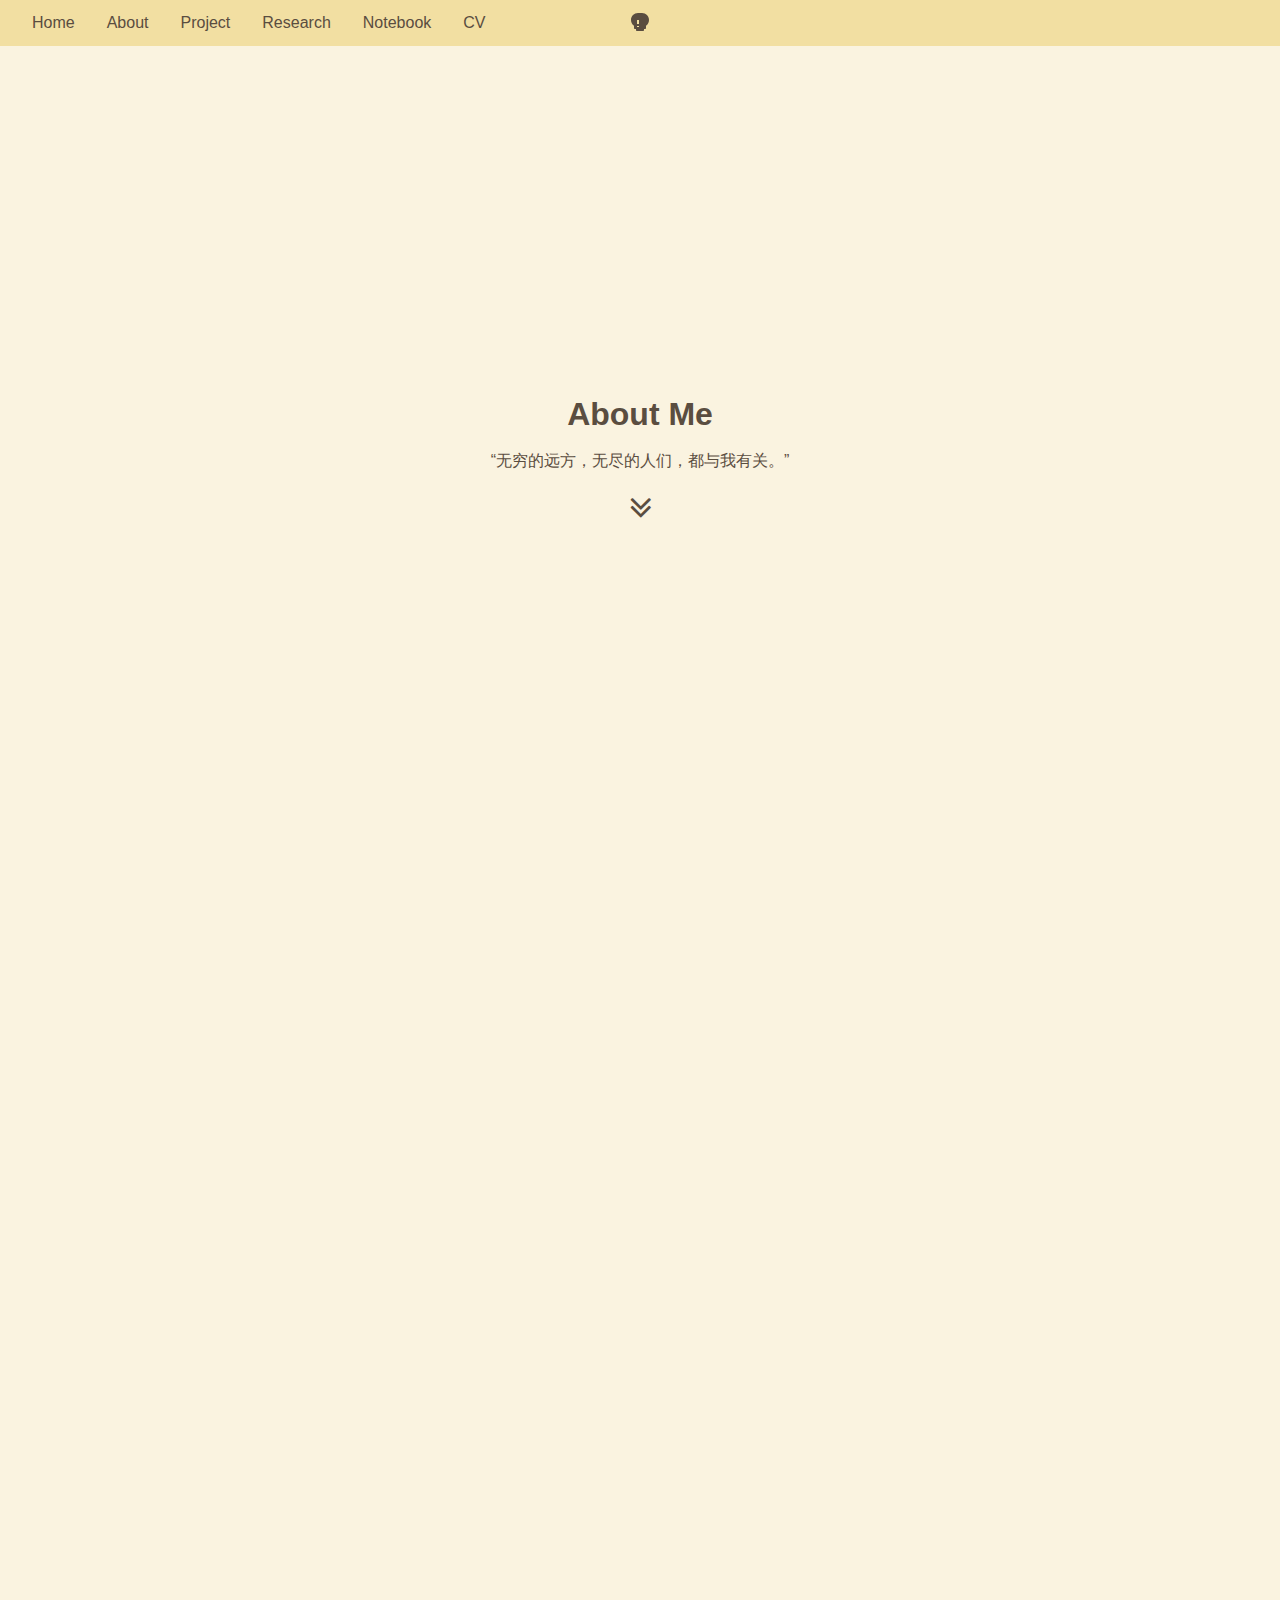
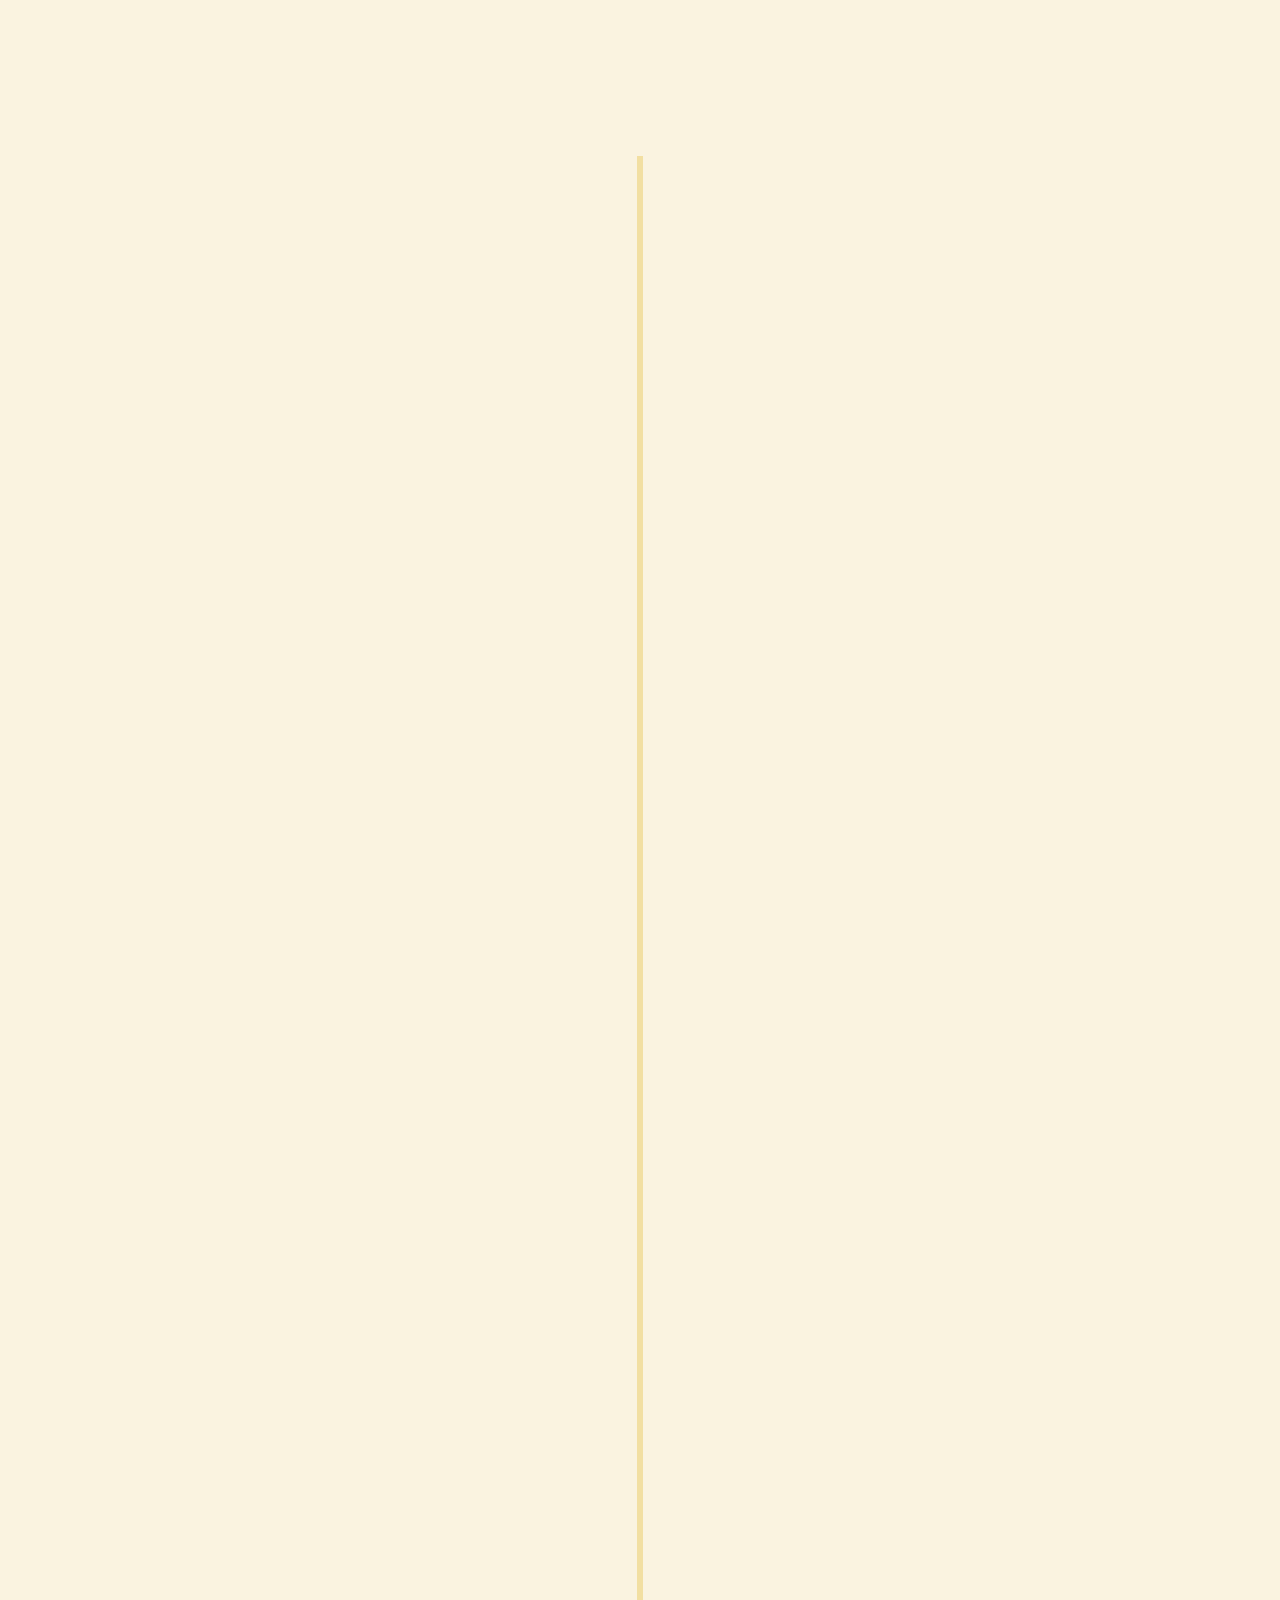
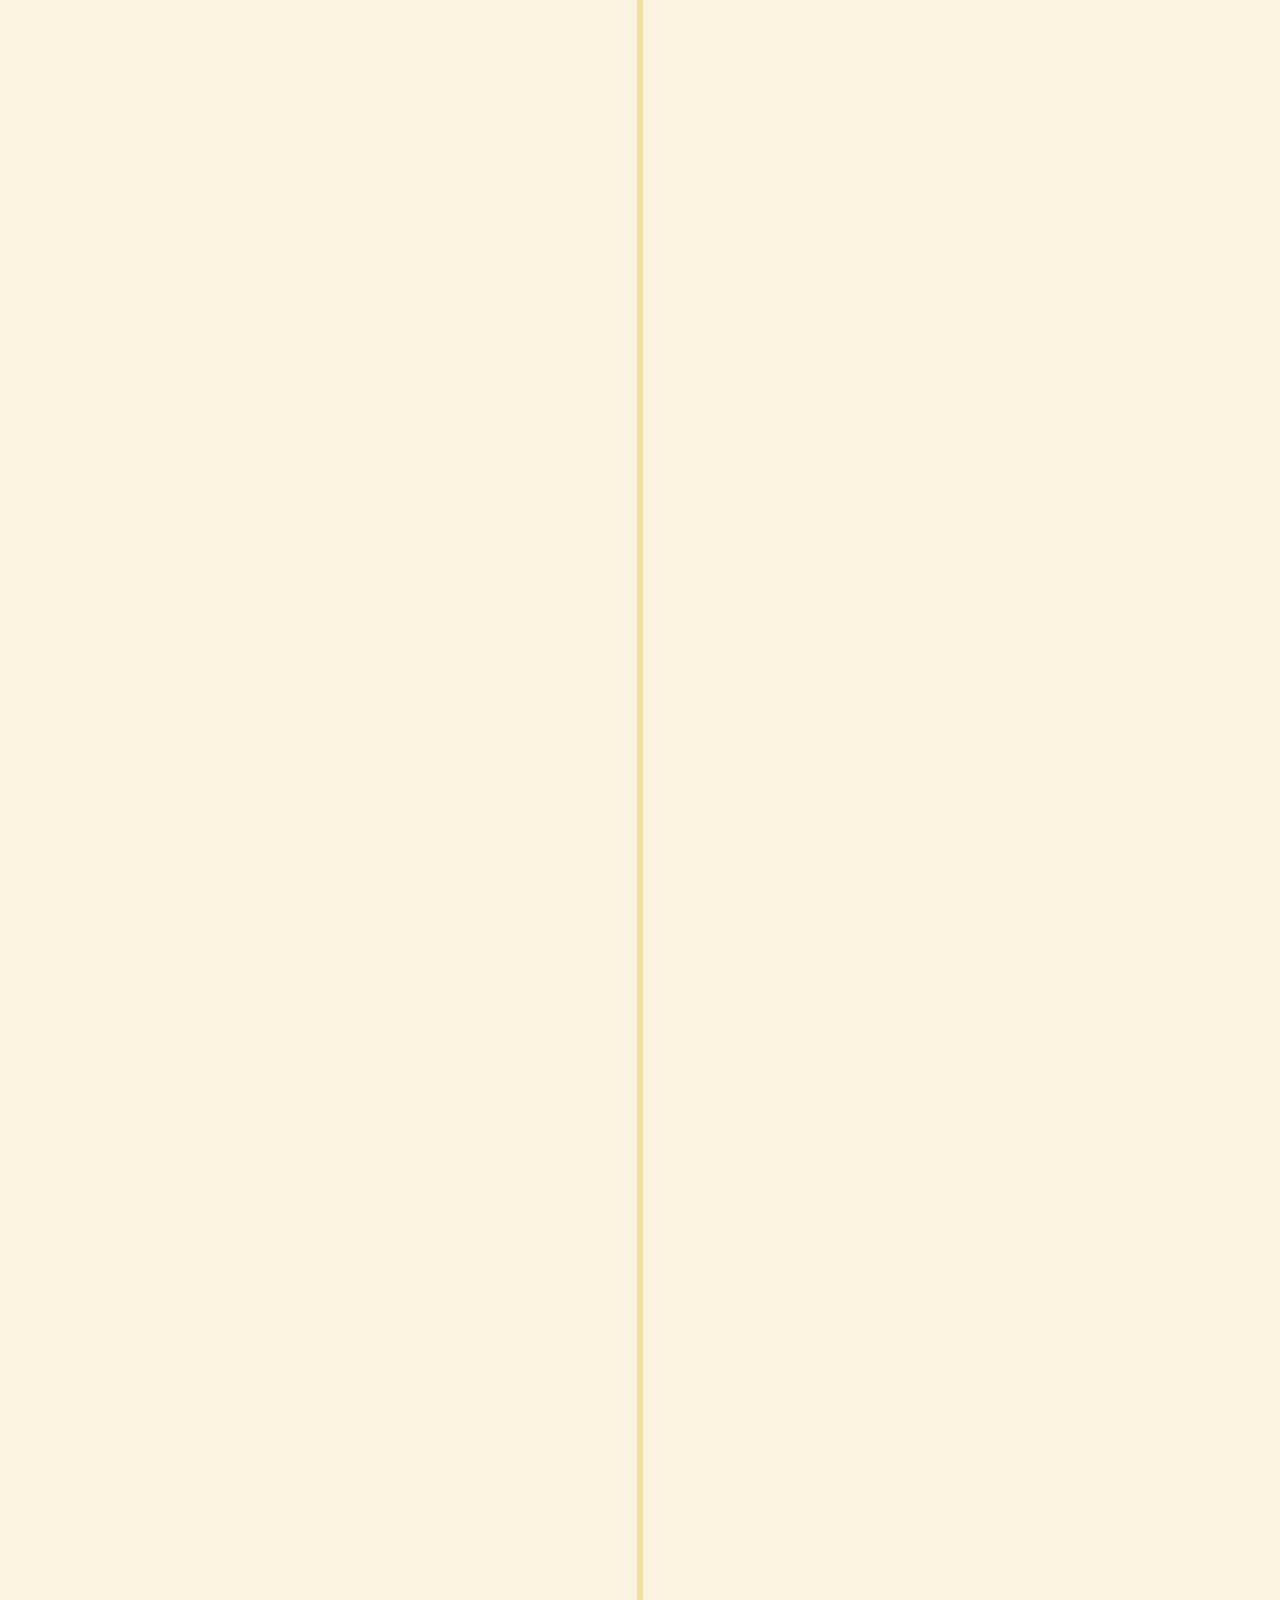
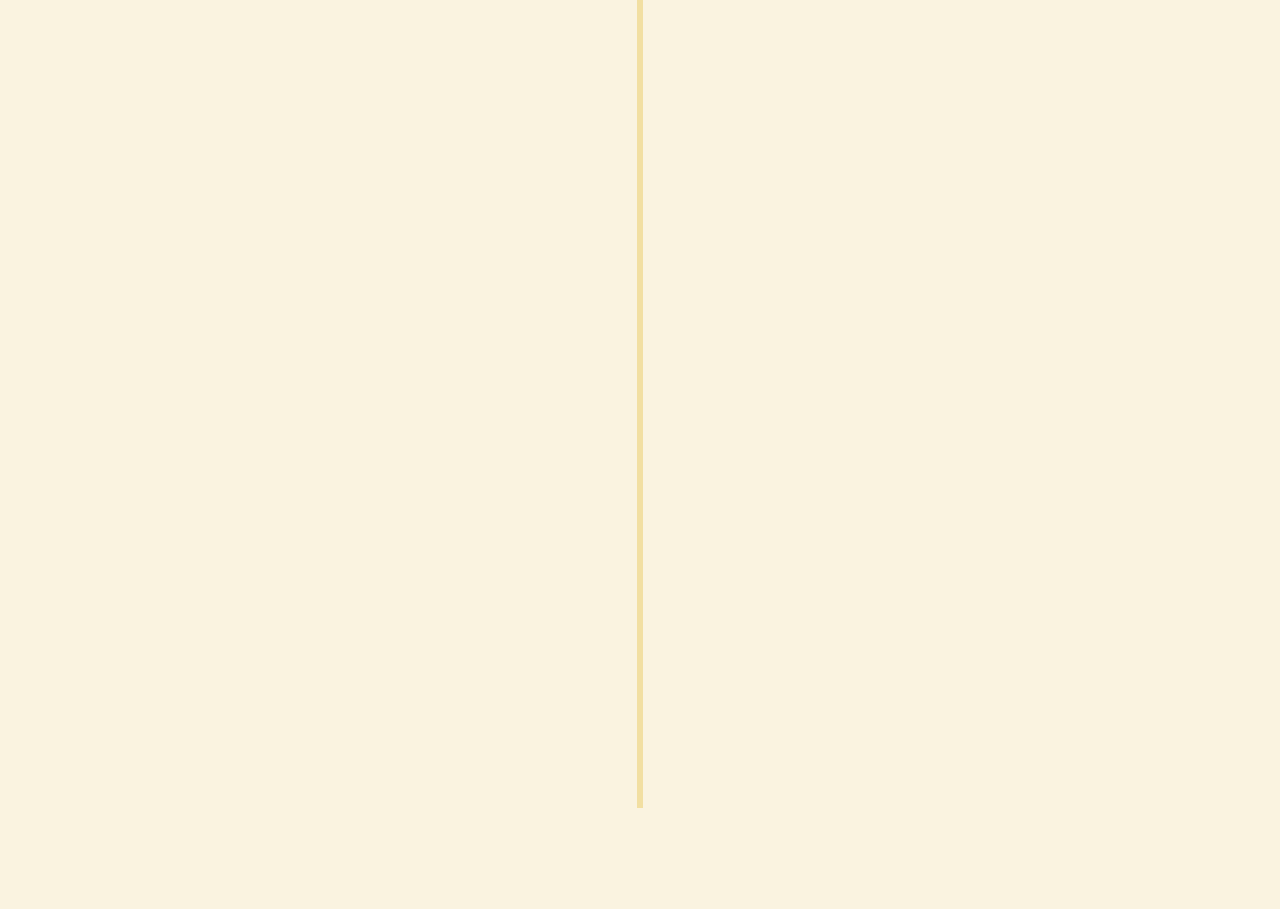
==== commit 668f800e: "update" ====
--- a/about.html
+++ b/about.html
@@ -170,6 +170,8 @@
         <div class="content">
             <h2>2012</h2>
             <b>Transitioned to Zongbei Middle School, Chengdu, China.</b>
+            <li>Member of the student union publicity and school choir.</li>
+            <li>Member of the school girl's basketball team.</li>
         </div>
     </div>
 
@@ -180,7 +182,23 @@
             <b>Entered Morton Middle School, Lexington, KY, USA.</b>
             <ul>
                 <li>Trained in the Chinese Pipa instrument.</li>
-                <li>Graduated top of class.</li>
+                <li>Graduated at the top of the 8th-grade class.</li>
+
+                <li class="hover-image">
+                    Elected to membership of The National Beta Club.
+                    <a href="pic/certificate1png" target="_blank">[View the Certificate]</a>
+                    <span class="hover-image-preview">
+                        <img src="pic/certificate1.png" alt="certificate1">
+                    </span>
+                </li>
+
+                <li class="hover-image">
+                    Granted with "4.0 Honor Roll 2013 - 2014" and "4.0 Honor Roll for Three Years".
+                    <a href="pic/certificate2.png" target="_blank">[View here]</a>
+                    <span class="hover-image-preview">
+                        <img src="pic/certificate2.png" alt="certificate2">
+                    </span>
+                </li>
             </ul>
         </div>
     </div>
@@ -270,7 +288,7 @@
             <ul>
                 <li>Received academic merit scholarship.</li>
                 <li class="hover-image">
-                    Chosen to represent students in discussions with the incumbent Minister for Education.
+                    Represented Trinity College students to meet the incumbent Minister for Education.
                     <a href="https://www.trinity.unimelb.edu.au/about/news/new-residential-building-open" target="_blank">[Read more]</a>
                     <span class="hover-image-preview">
                         <img src="pic/studentrep1.png" alt="Meeting with Minister for Education">
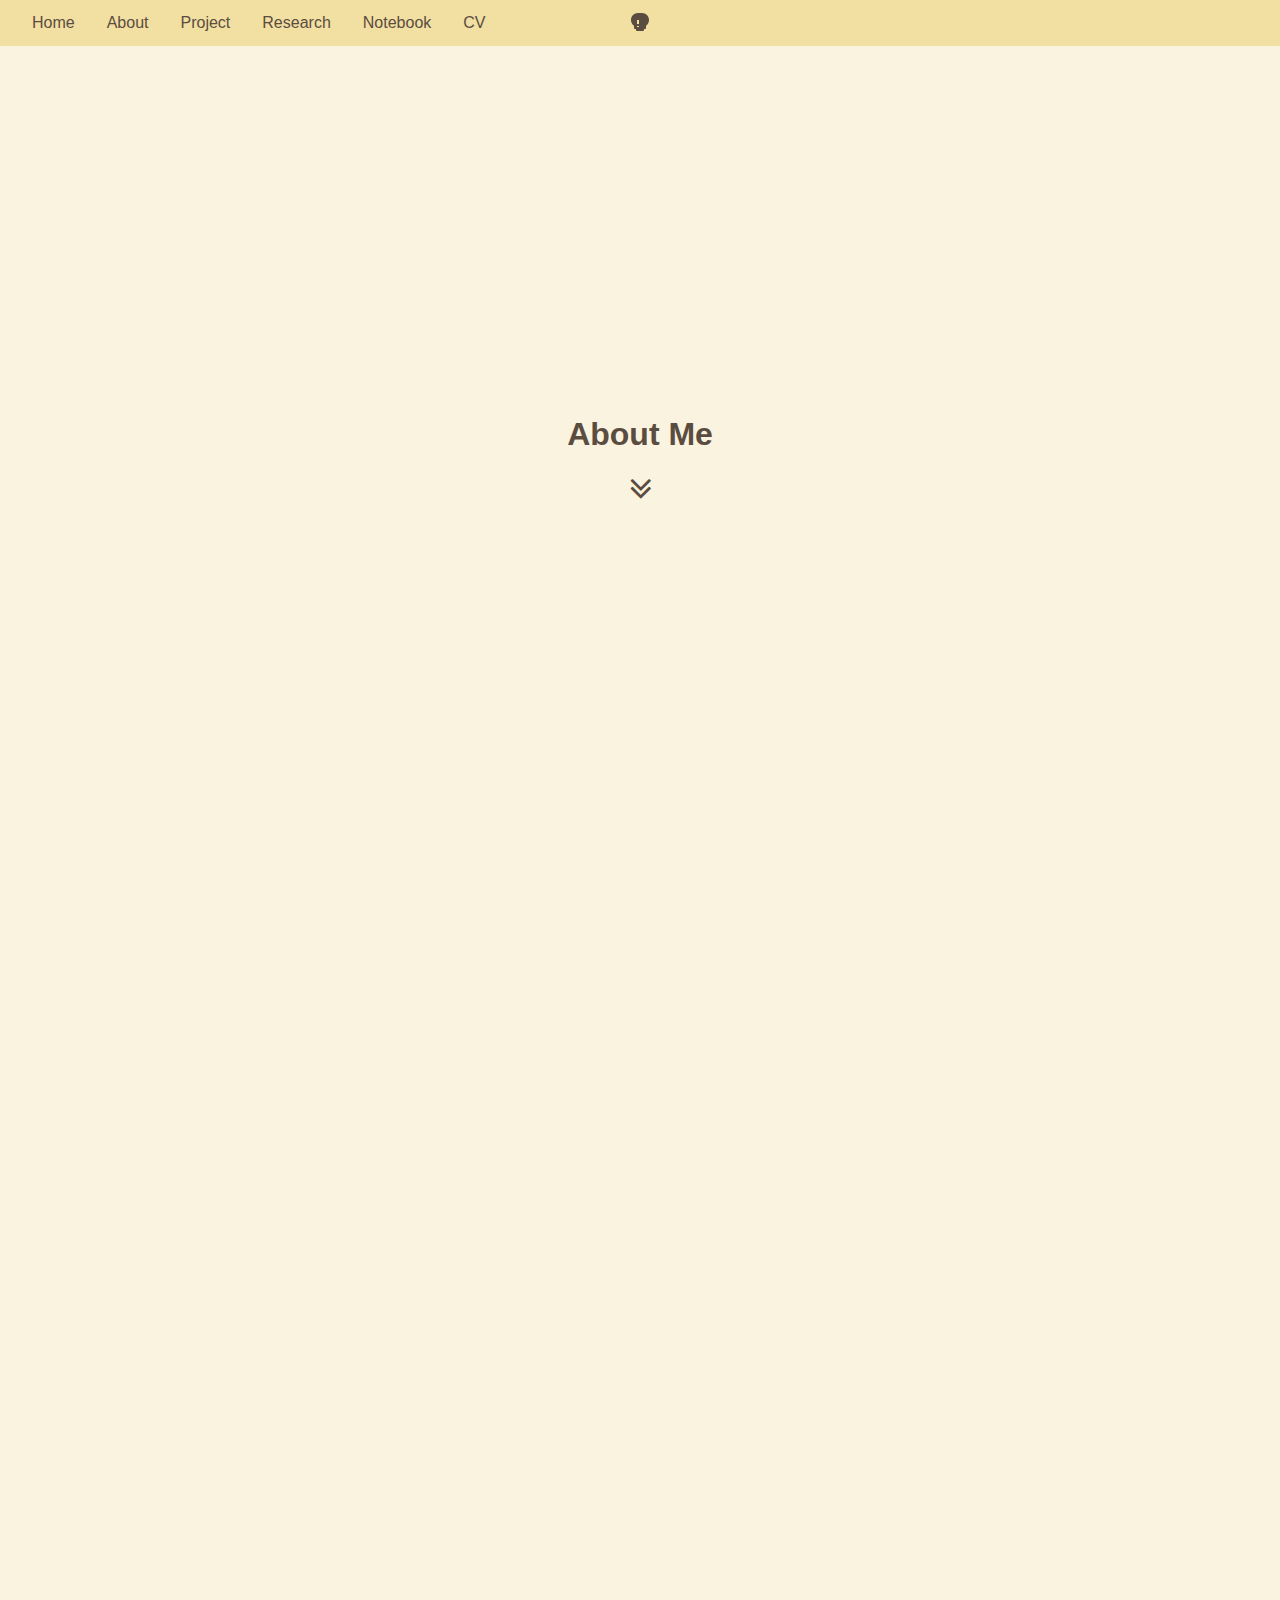
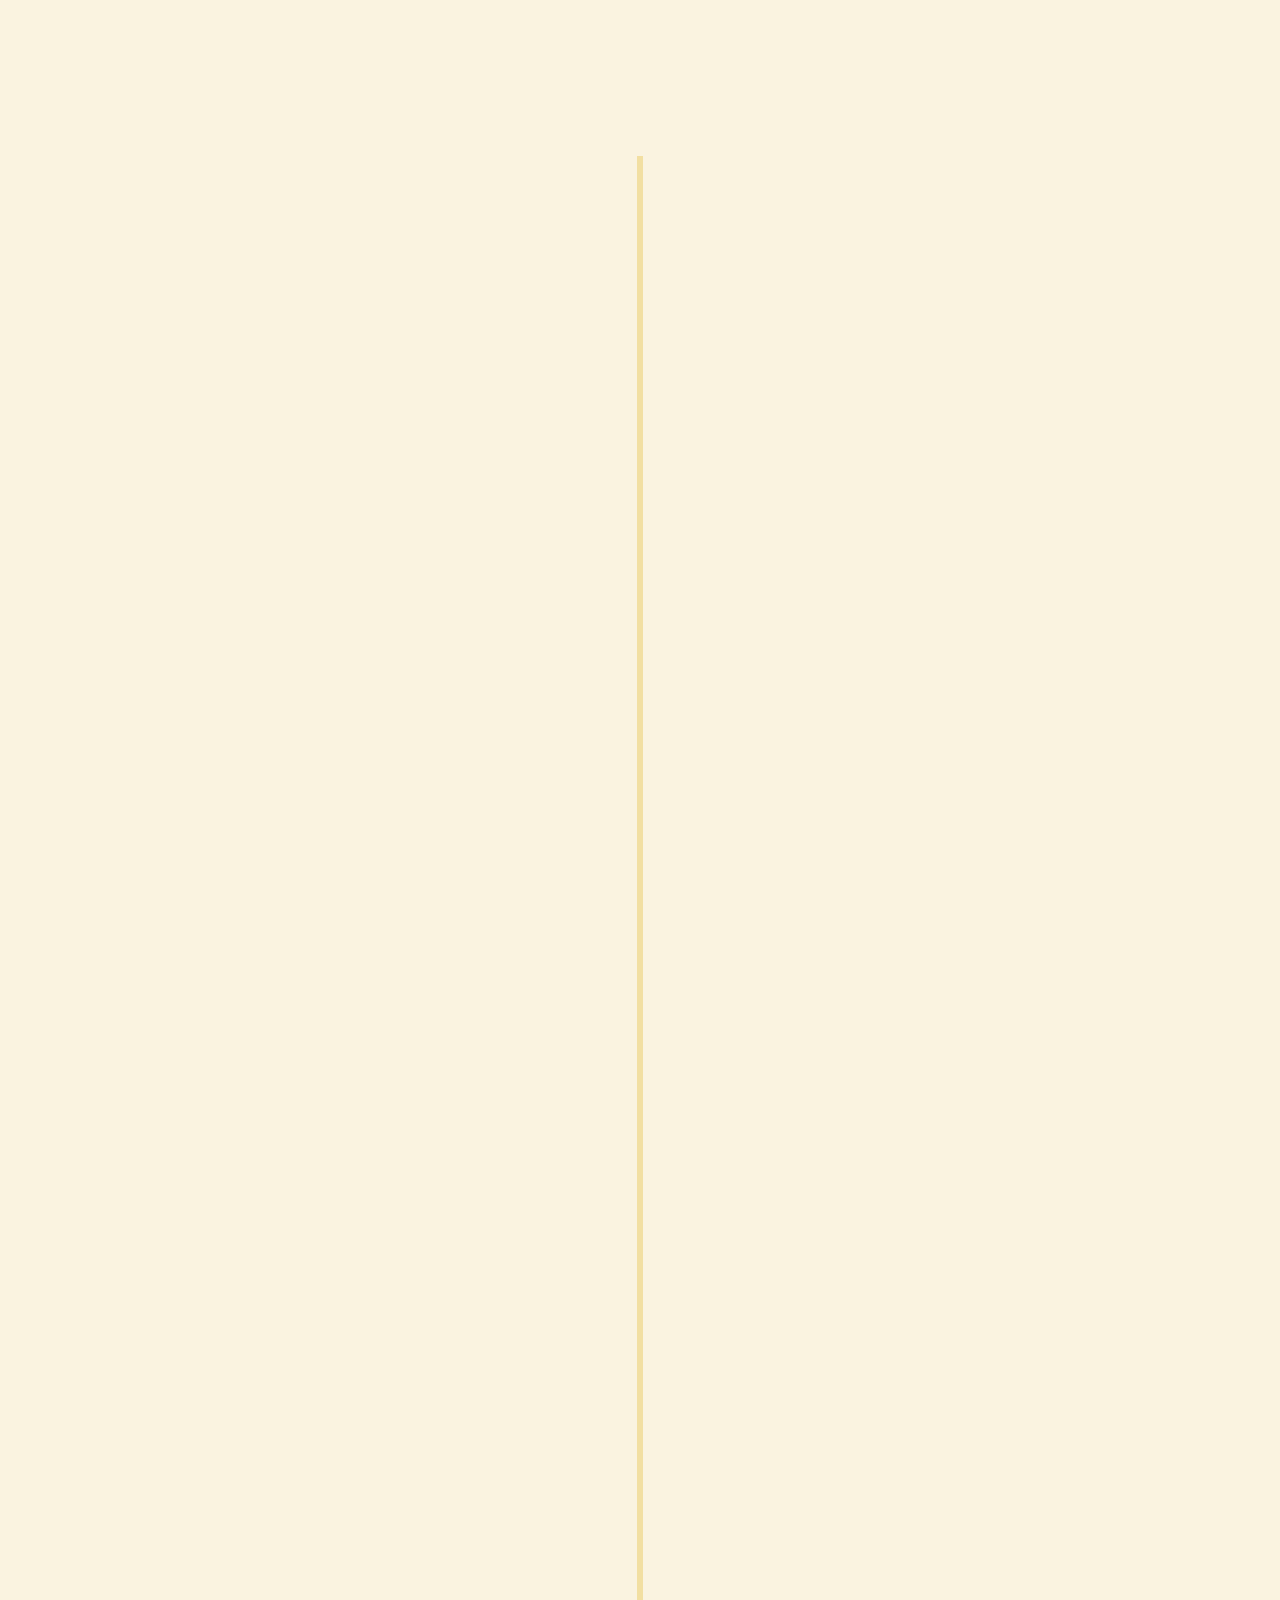
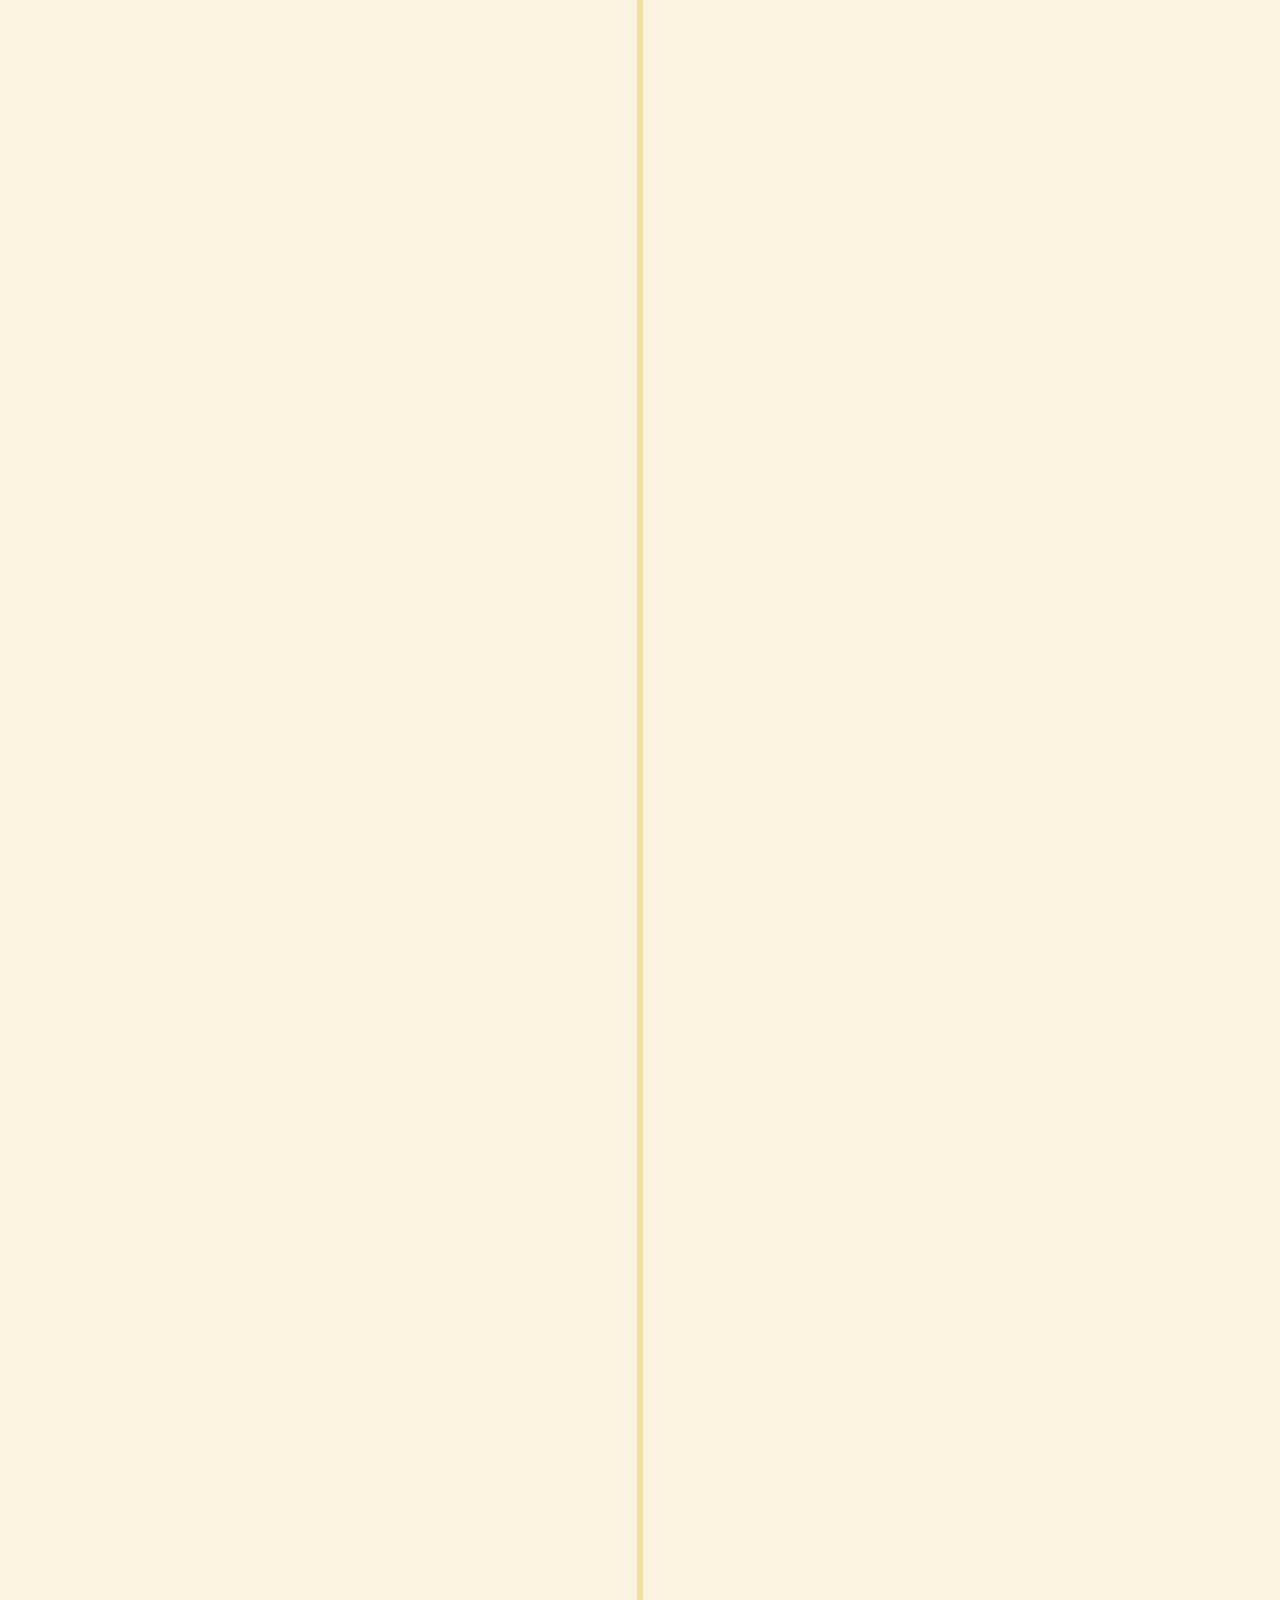
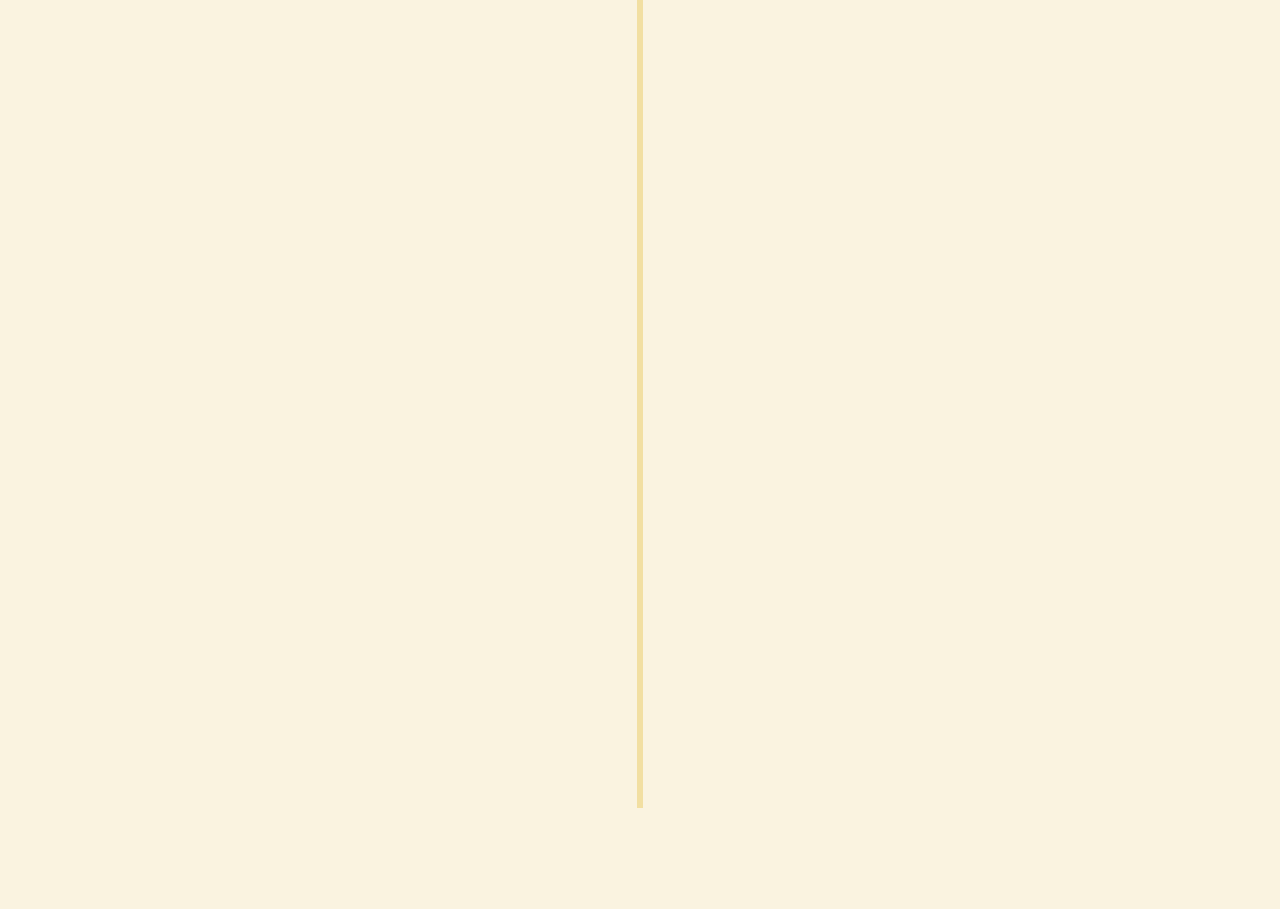
==== commit 1a3c5f11: "Update about.html" ====
--- a/about.html
+++ b/about.html
@@ -27,7 +27,7 @@
 </div>
 <div class="center-content">
     <h1>About Me</h1><br>
-    <p>“无穷的远方，无尽的人们，都与我有关。”</p><br>
+    <!--<p>“无穷的远方，无尽的人们，都与我有关。”</p><br> -->
         <i class="fa fa-angle-double-down" style="font-size:36px"></i>
 </div>  
 <div class="center-content-hobby">
@@ -186,7 +186,7 @@
 
                 <li class="hover-image">
                     Elected to membership of The National Beta Club.
-                    <a href="pic/certificate1png" target="_blank">[View the Certificate]</a>
+                    <a href="pic/certificate1.png" target="_blank">[View the Certificate]</a>
                     <span class="hover-image-preview">
                         <img src="pic/certificate1.png" alt="certificate1">
                     </span>
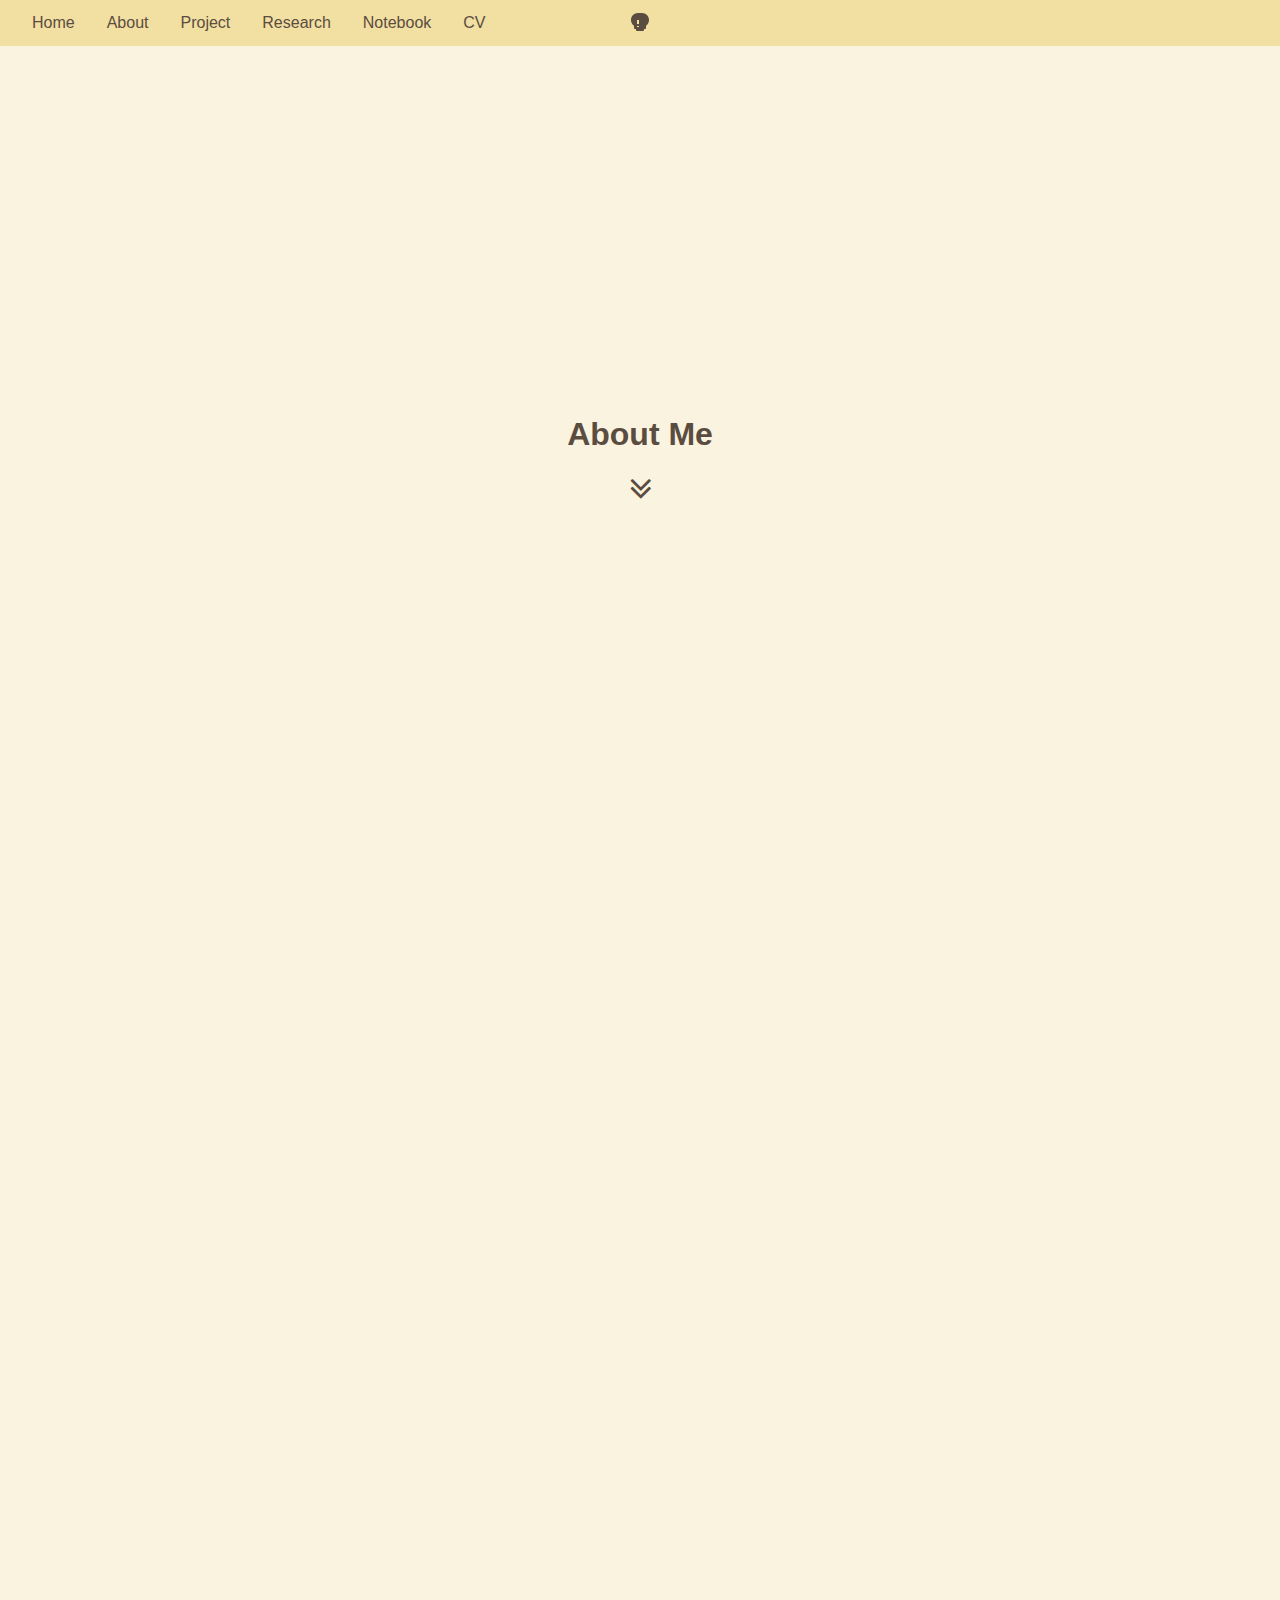
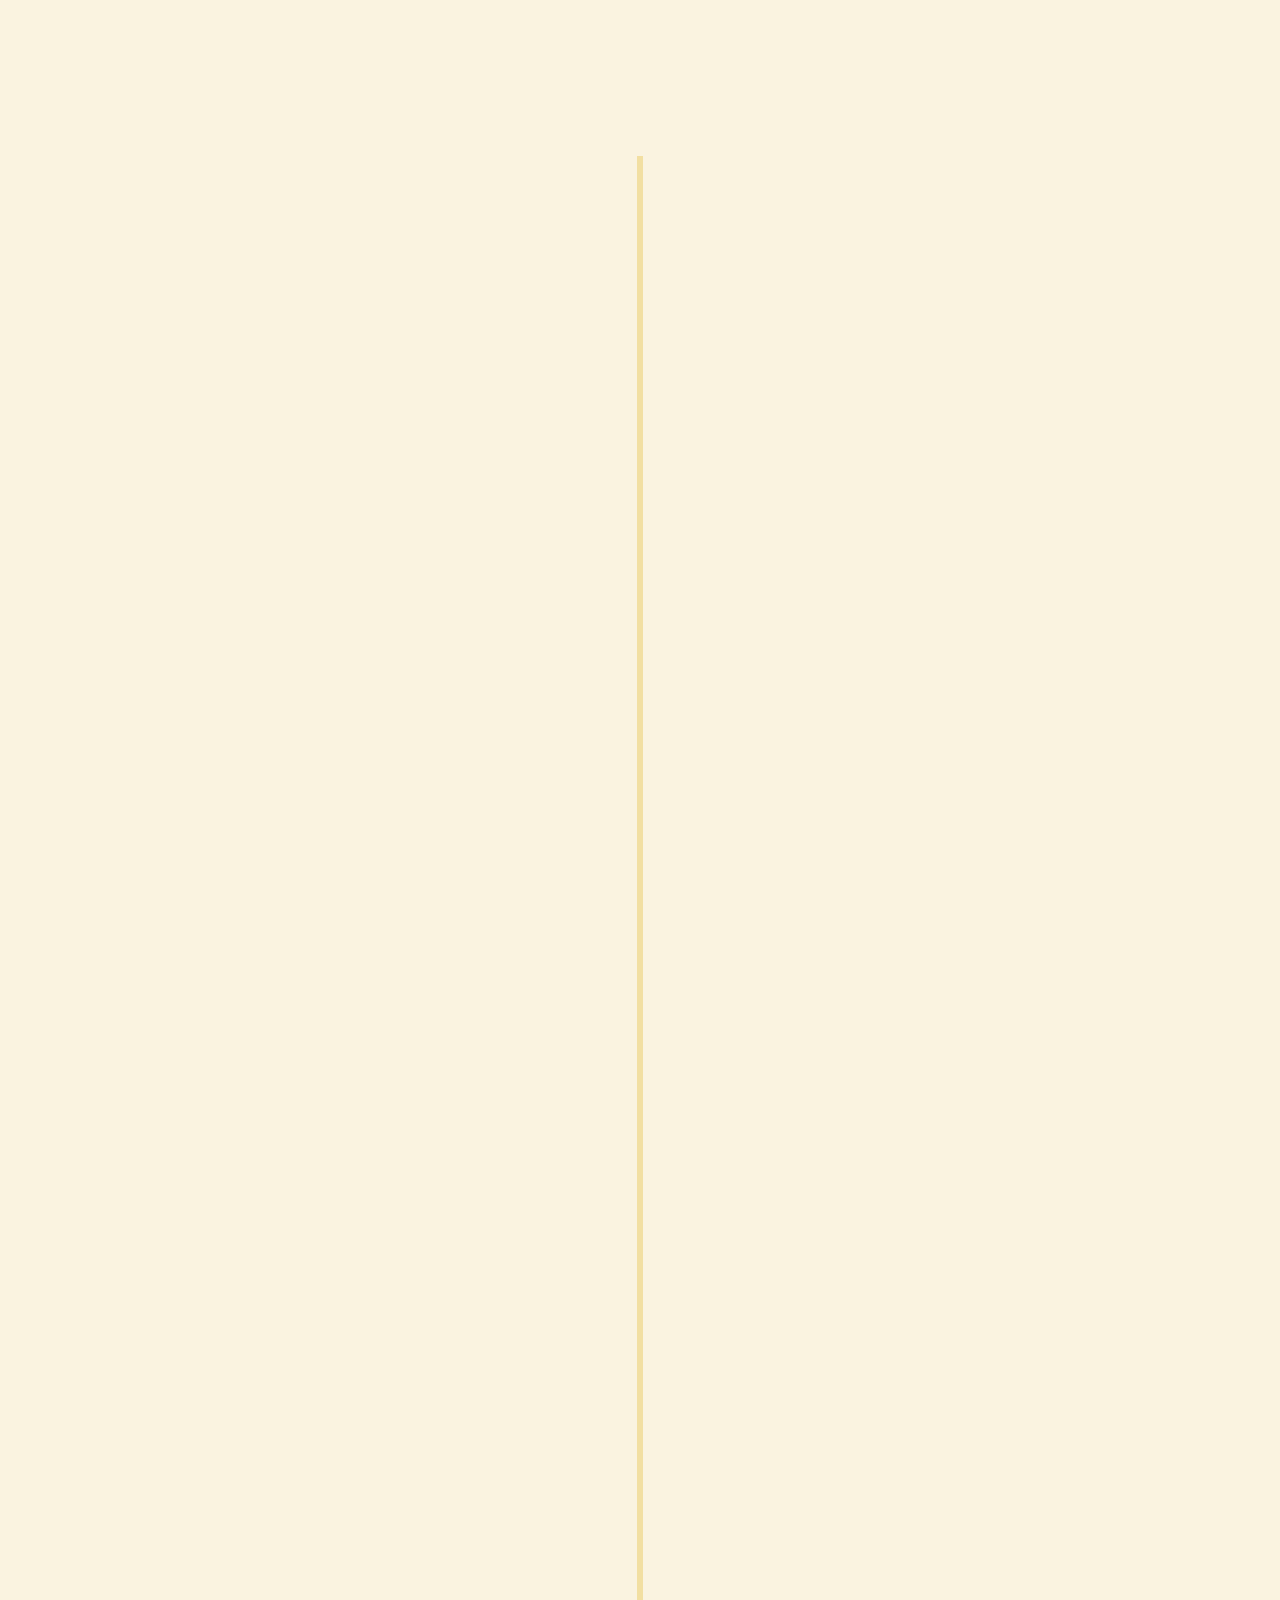
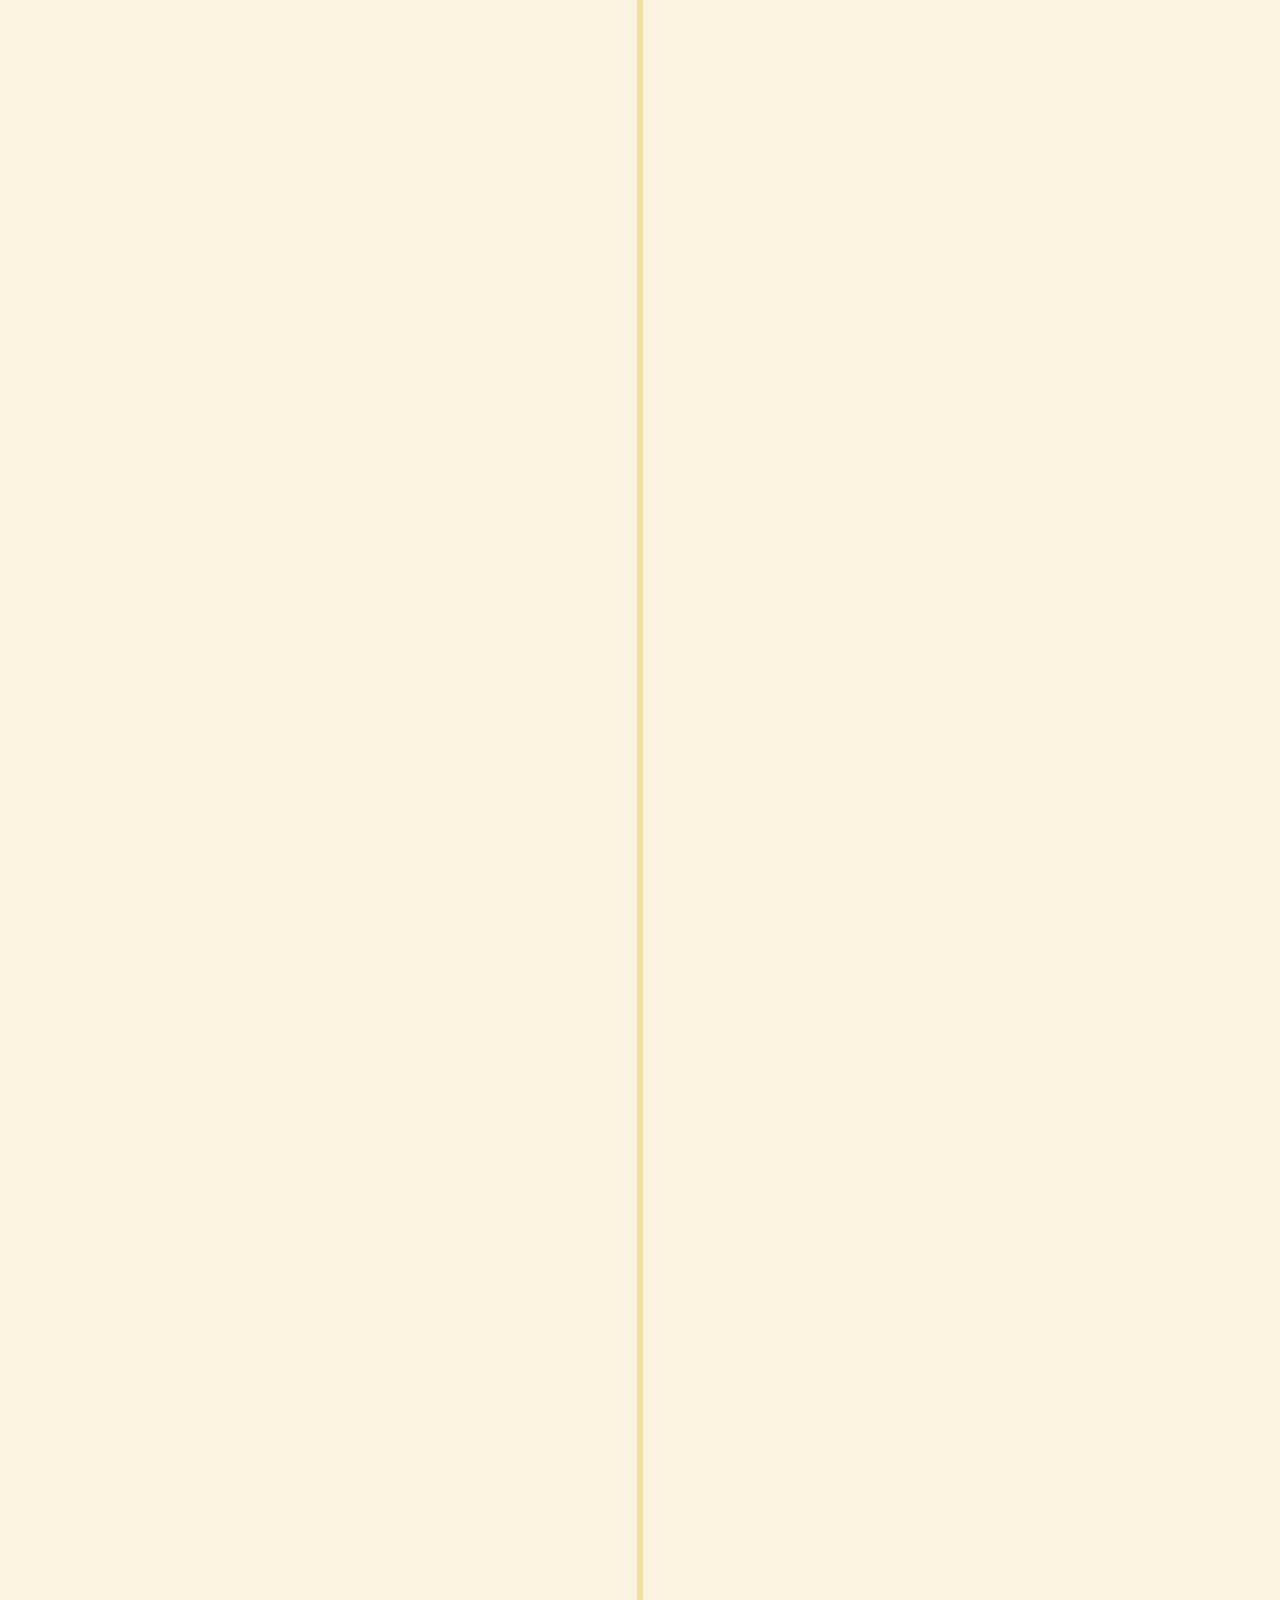
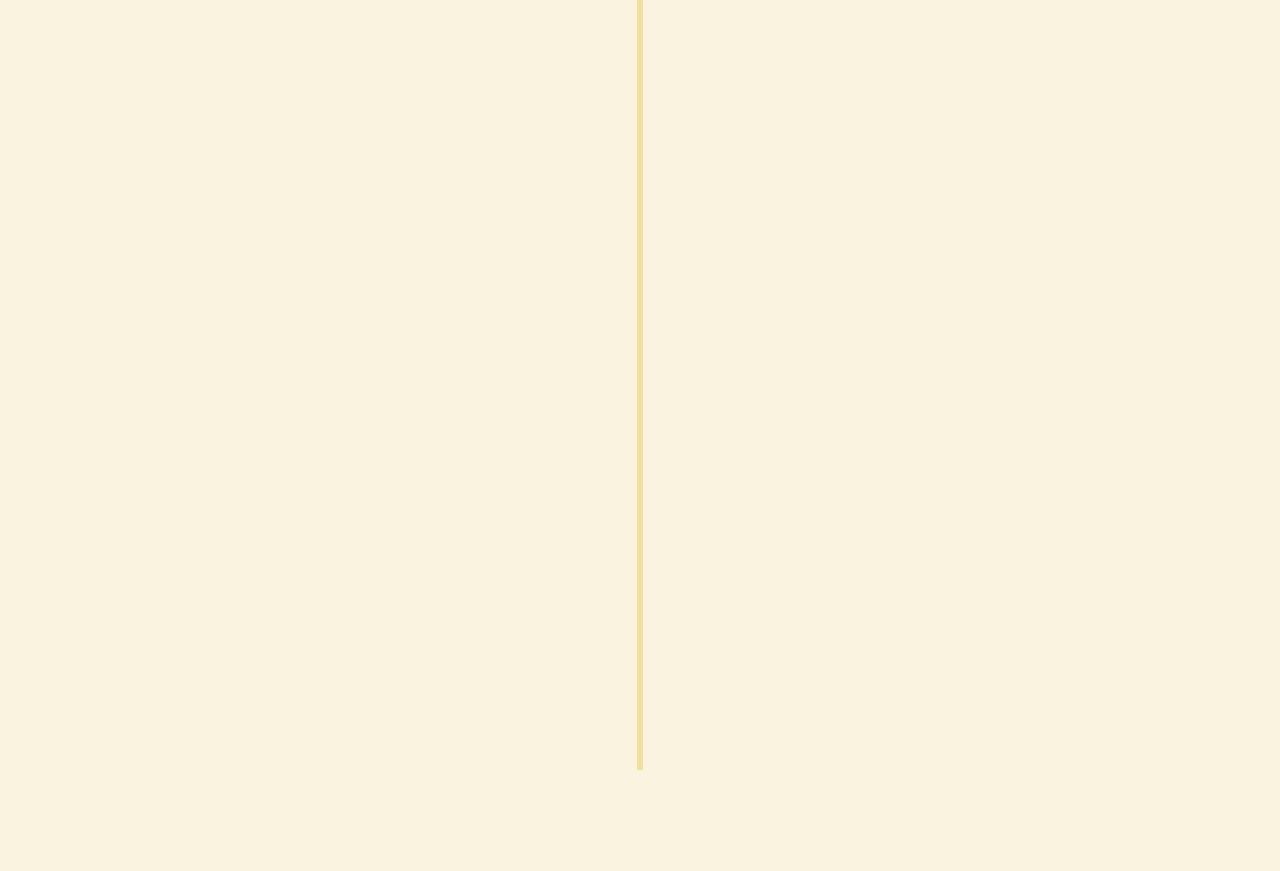
==== commit 37d8457e: "update" ====
--- a/about.html
+++ b/about.html
@@ -300,7 +300,6 @@
                       <img src="pic/web.png" alt="Testimonial Photoshoot">
                     </span>
                   </li>
-                <li>Worked as gaming cafe receptionist for 1.5 years.</li>
             </ul>
         </div>
     </div>
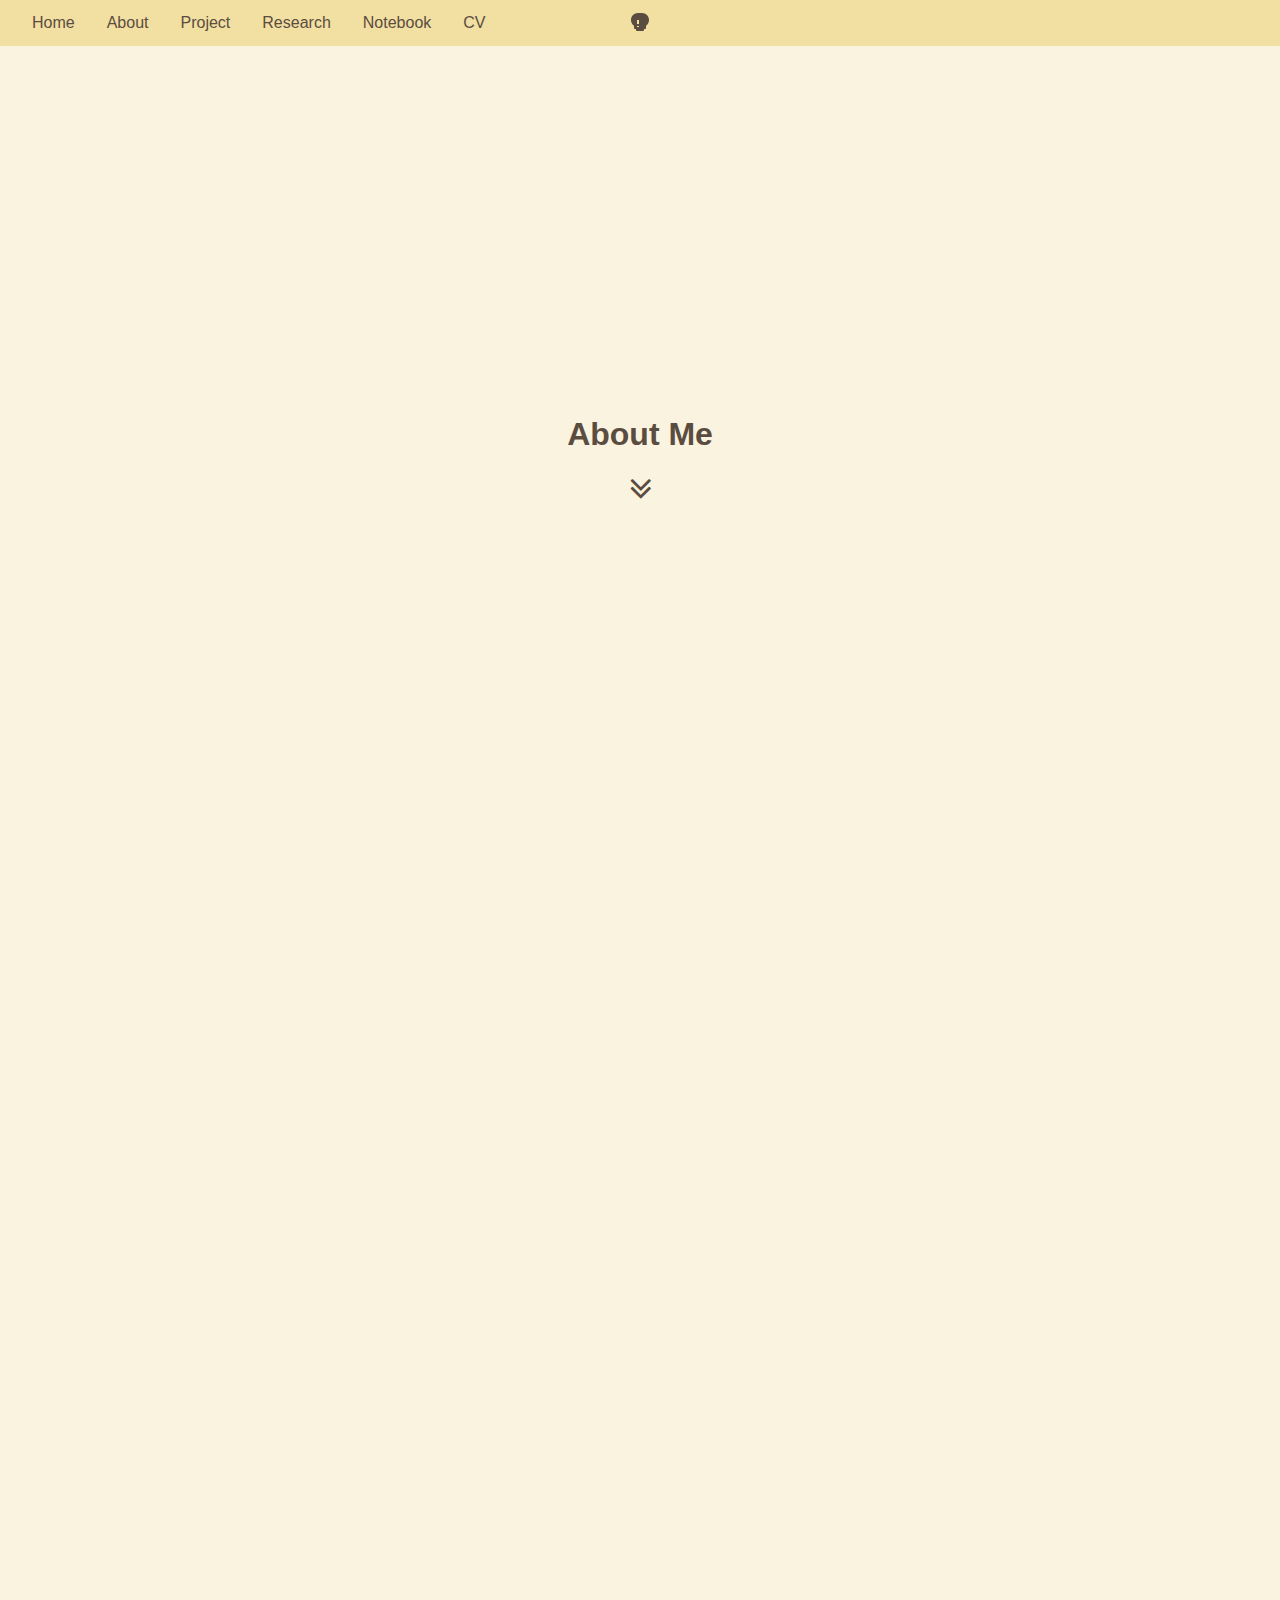
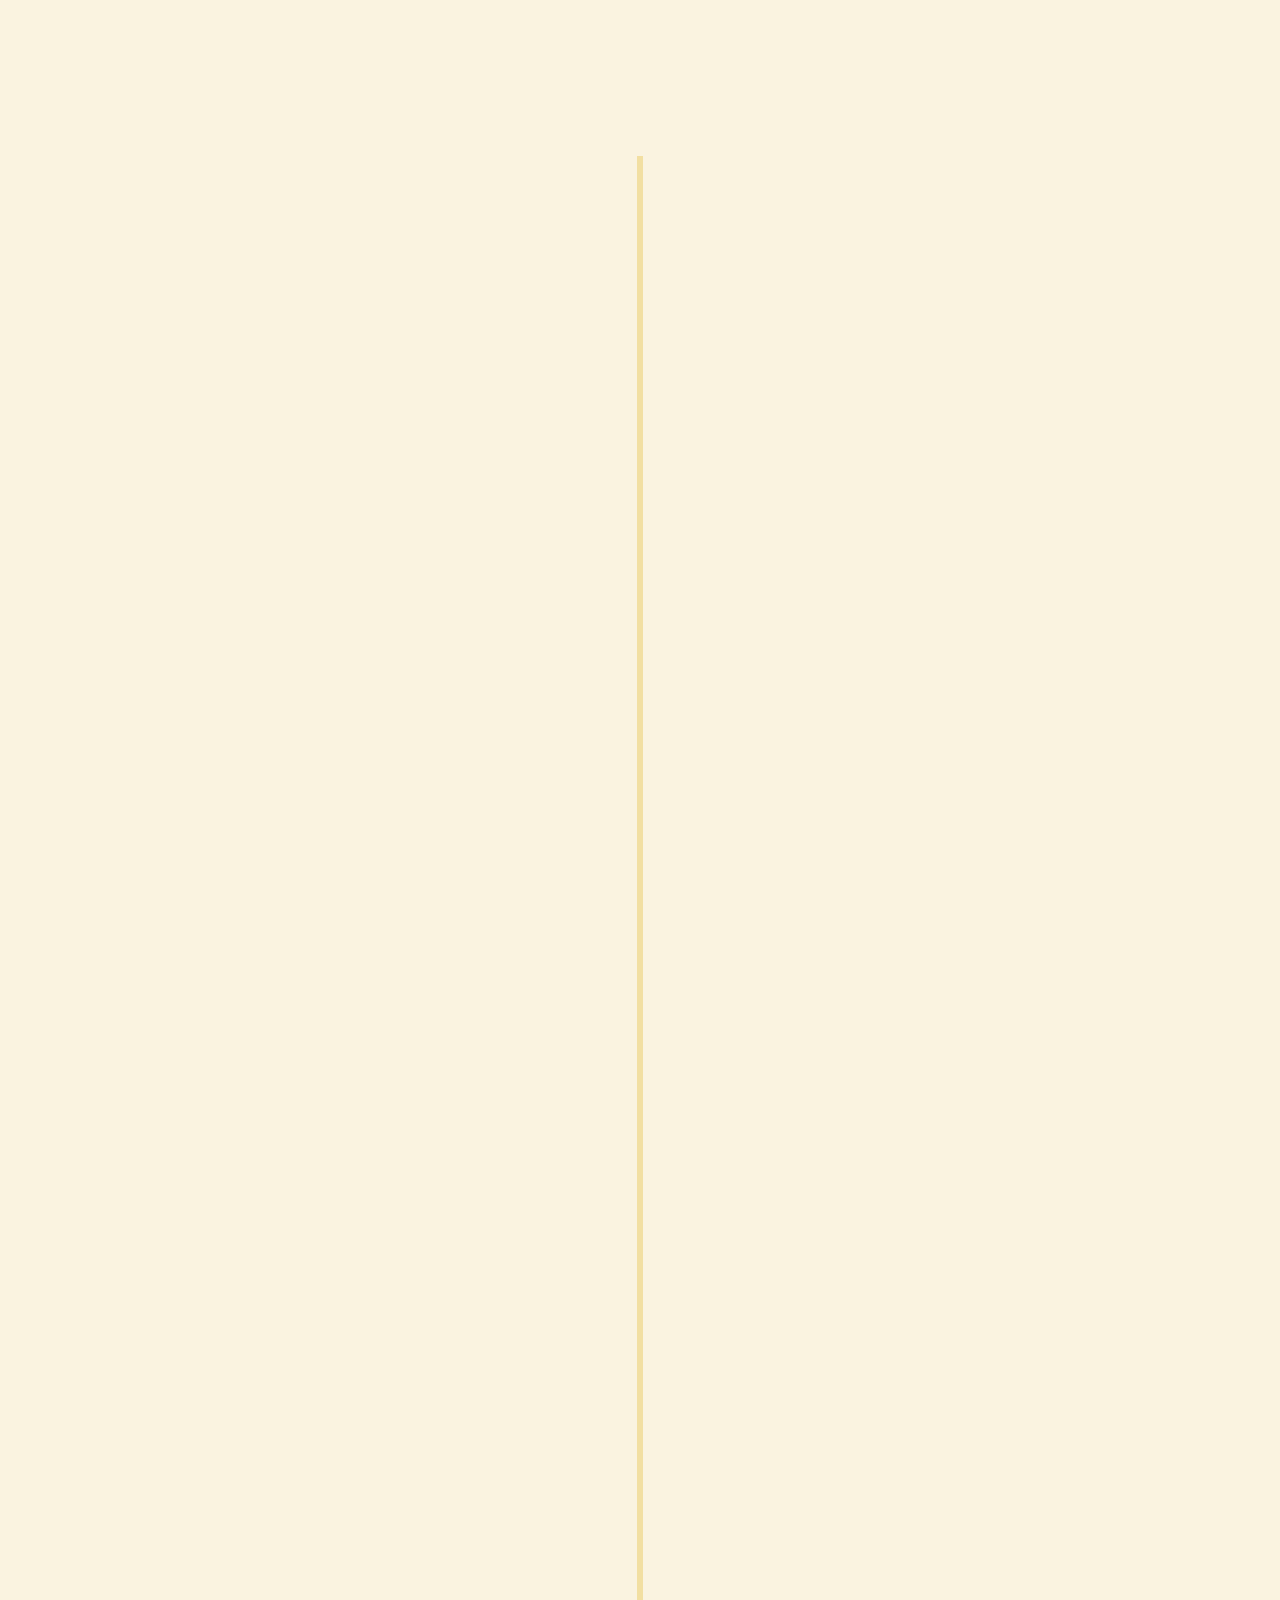
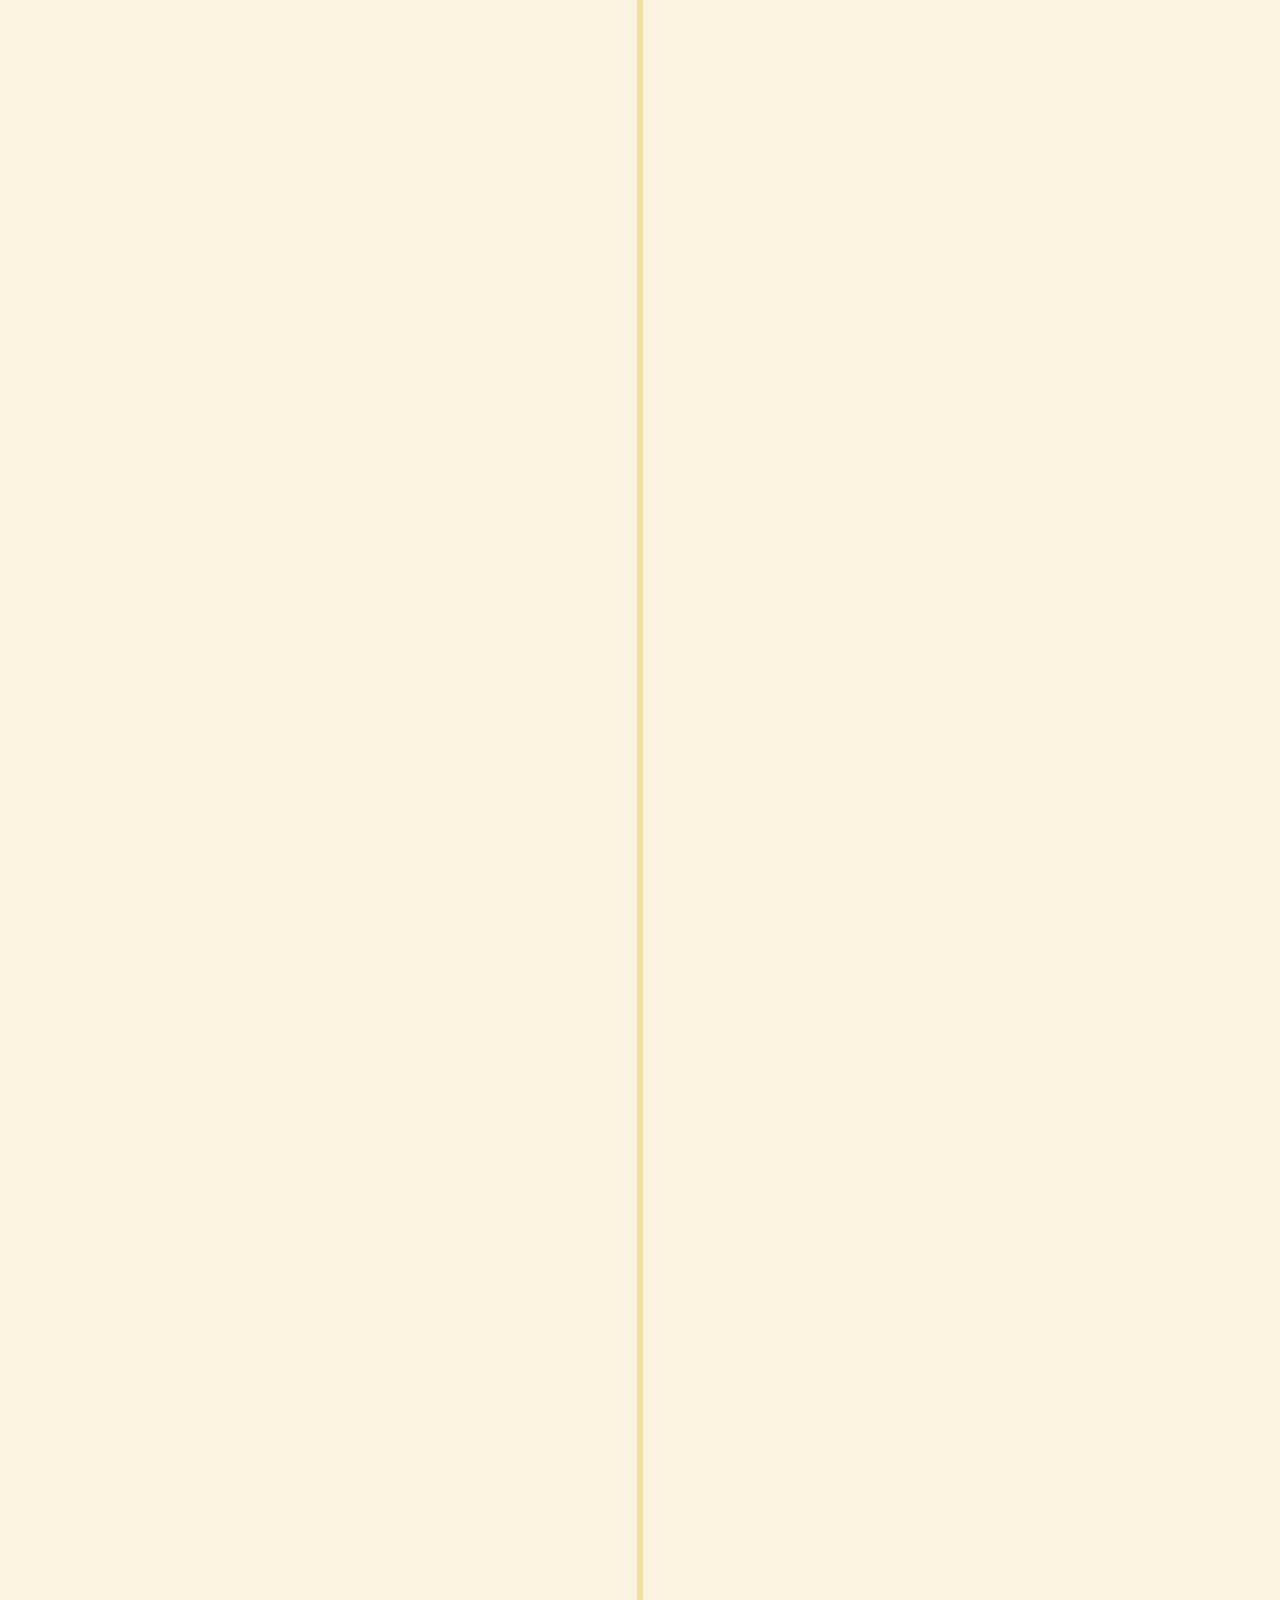
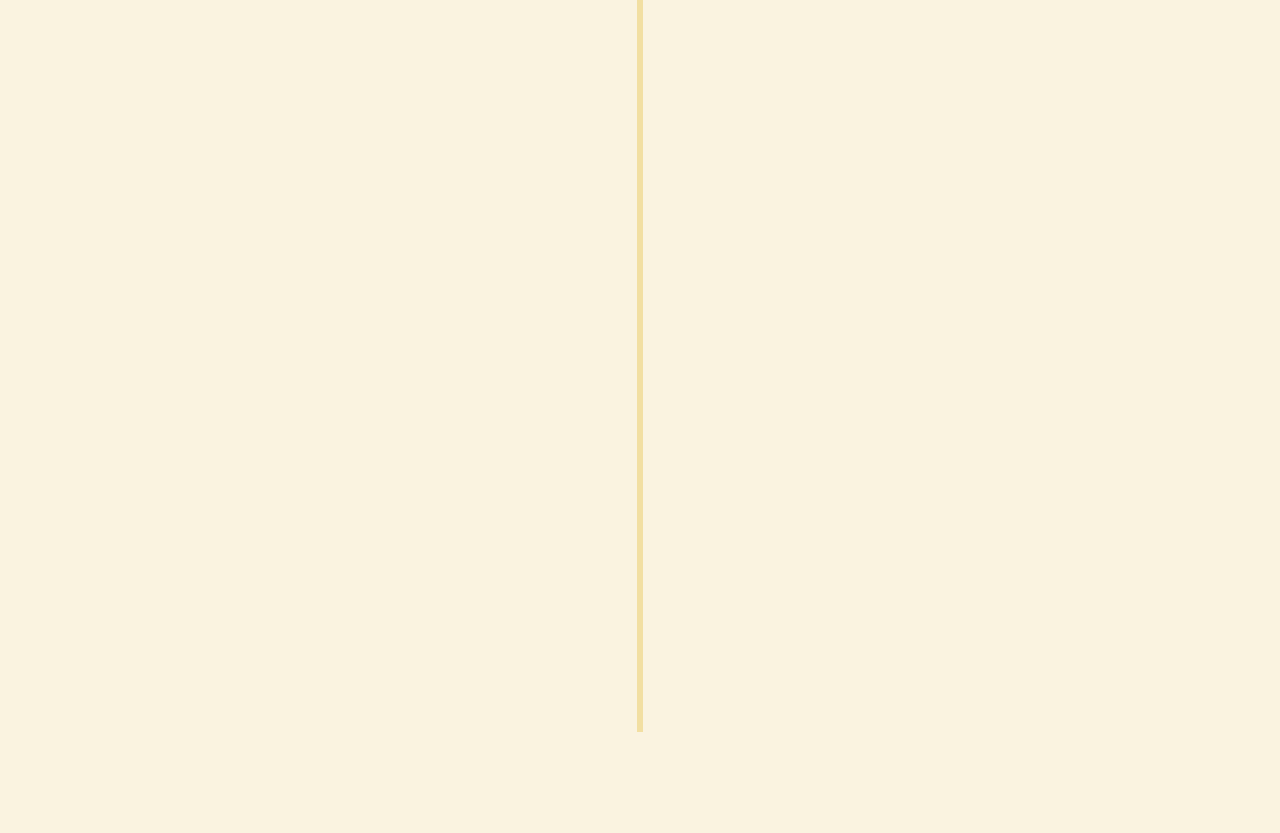
==== commit ceb43ac0: "update" ====
--- a/about.html
+++ b/about.html
@@ -139,9 +139,6 @@
         <div class="content">
             <h2>2003</h2>
             <b>Joined Huaxi Kindergarten in Chengdu, China.</b>
-            <ul>
-                <li>Learned mental abacus and emcee.</li>
-            </ul>
         </div>
     </div>
 
--- a/styles.css
+++ b/styles.css
@@ -672,28 +672,6 @@
     transform: translateY(0);
 }
 
-/* Setting individual delays for each hobby so they appear one after the other */
-.hobby:nth-child(1) { transition-delay: 0.2s; }
-.hobby:nth-child(2) { transition-delay: 0.4s; }
-.hobby:nth-child(3) { transition-delay: 0.6s; }
-.hobby:nth-child(4) { transition-delay: 0.8s; }
-.hobby:nth-child(5) { transition-delay: 1s; }
-.hobby:nth-child(6) { transition-delay: 1.2s; }
-.hobby:nth-child(7) { transition-delay: 1.4s; }
-.hobby:nth-child(8) { transition-delay: 1.6s; }
-.hobby:nth-child(9) { transition-delay: 1.8s; }
-.hobby:nth-child(10) { transition-delay: 2s; }
-.hobby:nth-child(11) { transition-delay: 2.2s; }
-.hobby:nth-child(12) { transition-delay: 2.4s; }
-.hobby:nth-child(13) { transition-delay: 2.6s; }
-.hobby:nth-child(14) { transition-delay: 2.8s; }
-.hobby:nth-child(15) { transition-delay: 3s; }
-.hobby:nth-child(16) { transition-delay: 3.2s; }
-.hobby:nth-child(17) { transition-delay: 3.4s; }
-.hobby:nth-child(18) { transition-delay: 3.6s; }
-.hobby:nth-child(19) { transition-delay: 3.8s; }
-.hobby:nth-child(20) { transition-delay: 4s; }
-/* ... You can continue this pattern if there are more hobbies */
 
 .container {
     opacity: 0;
